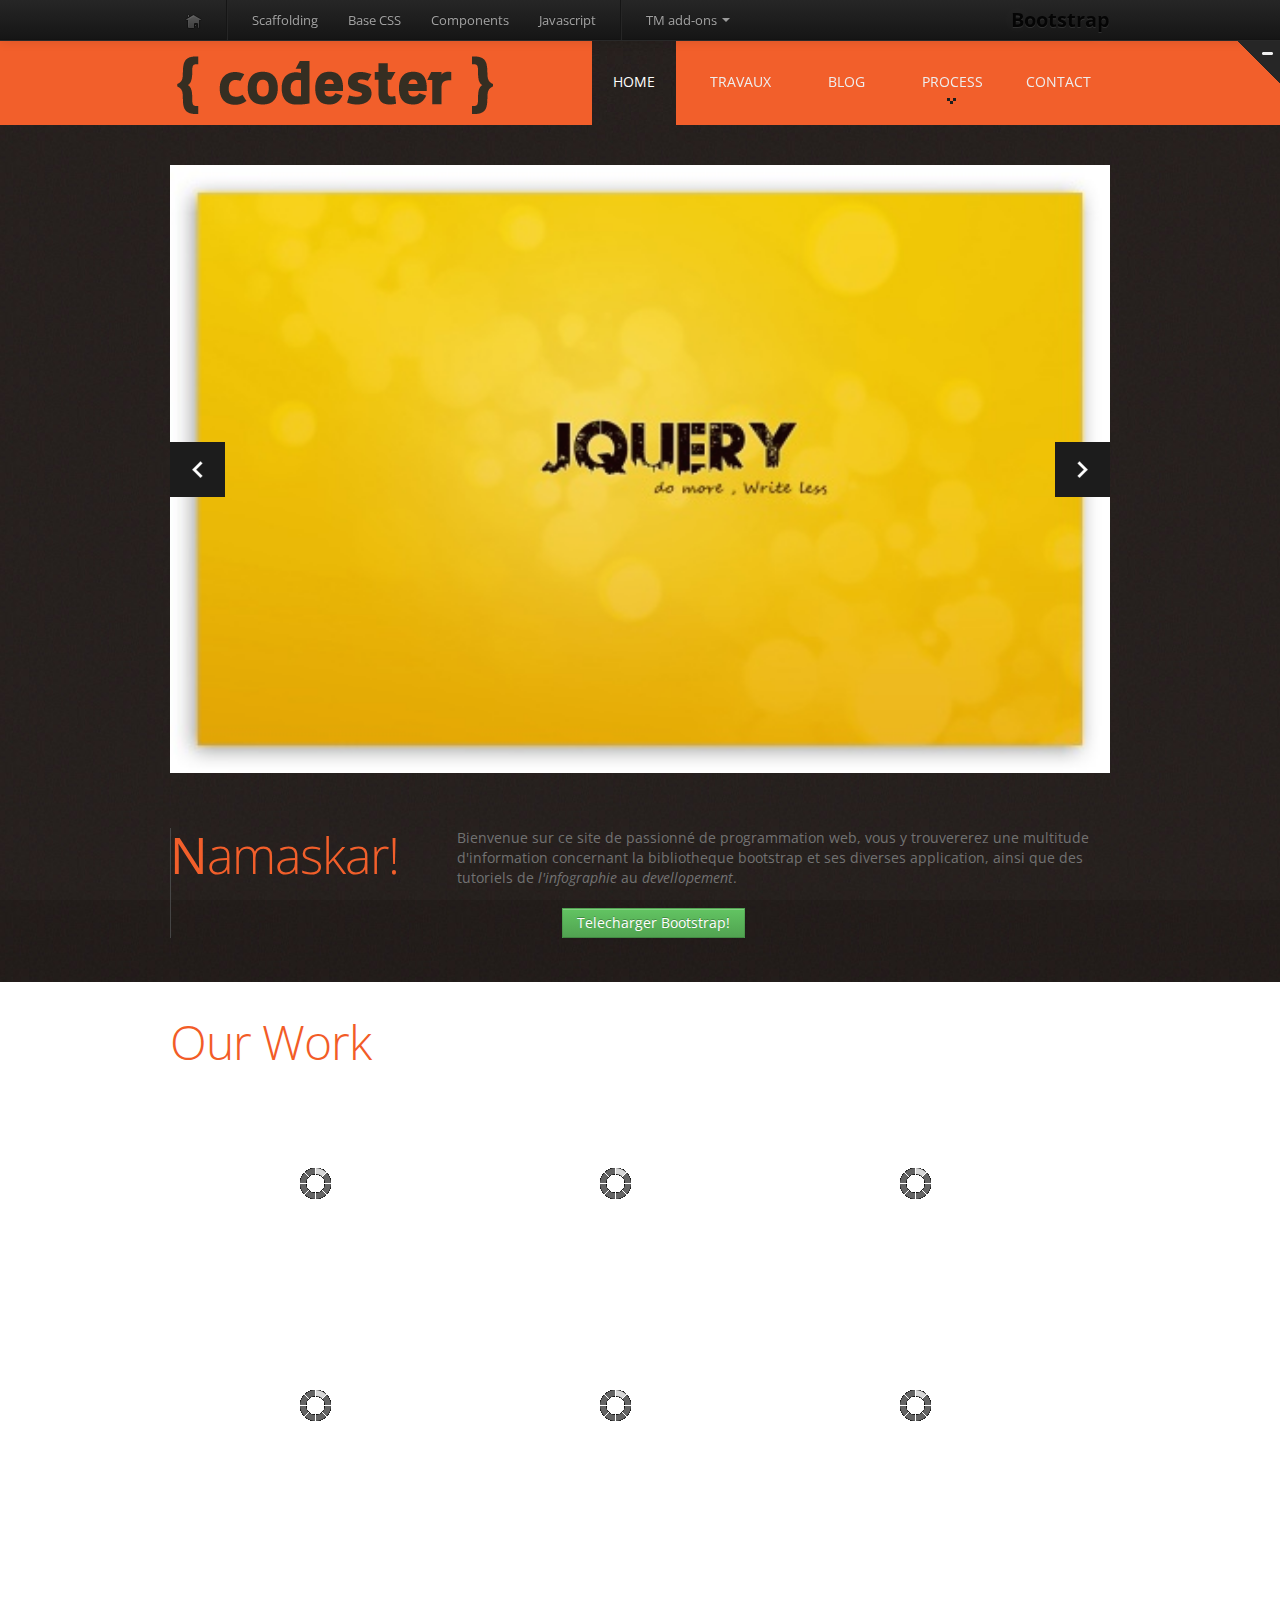
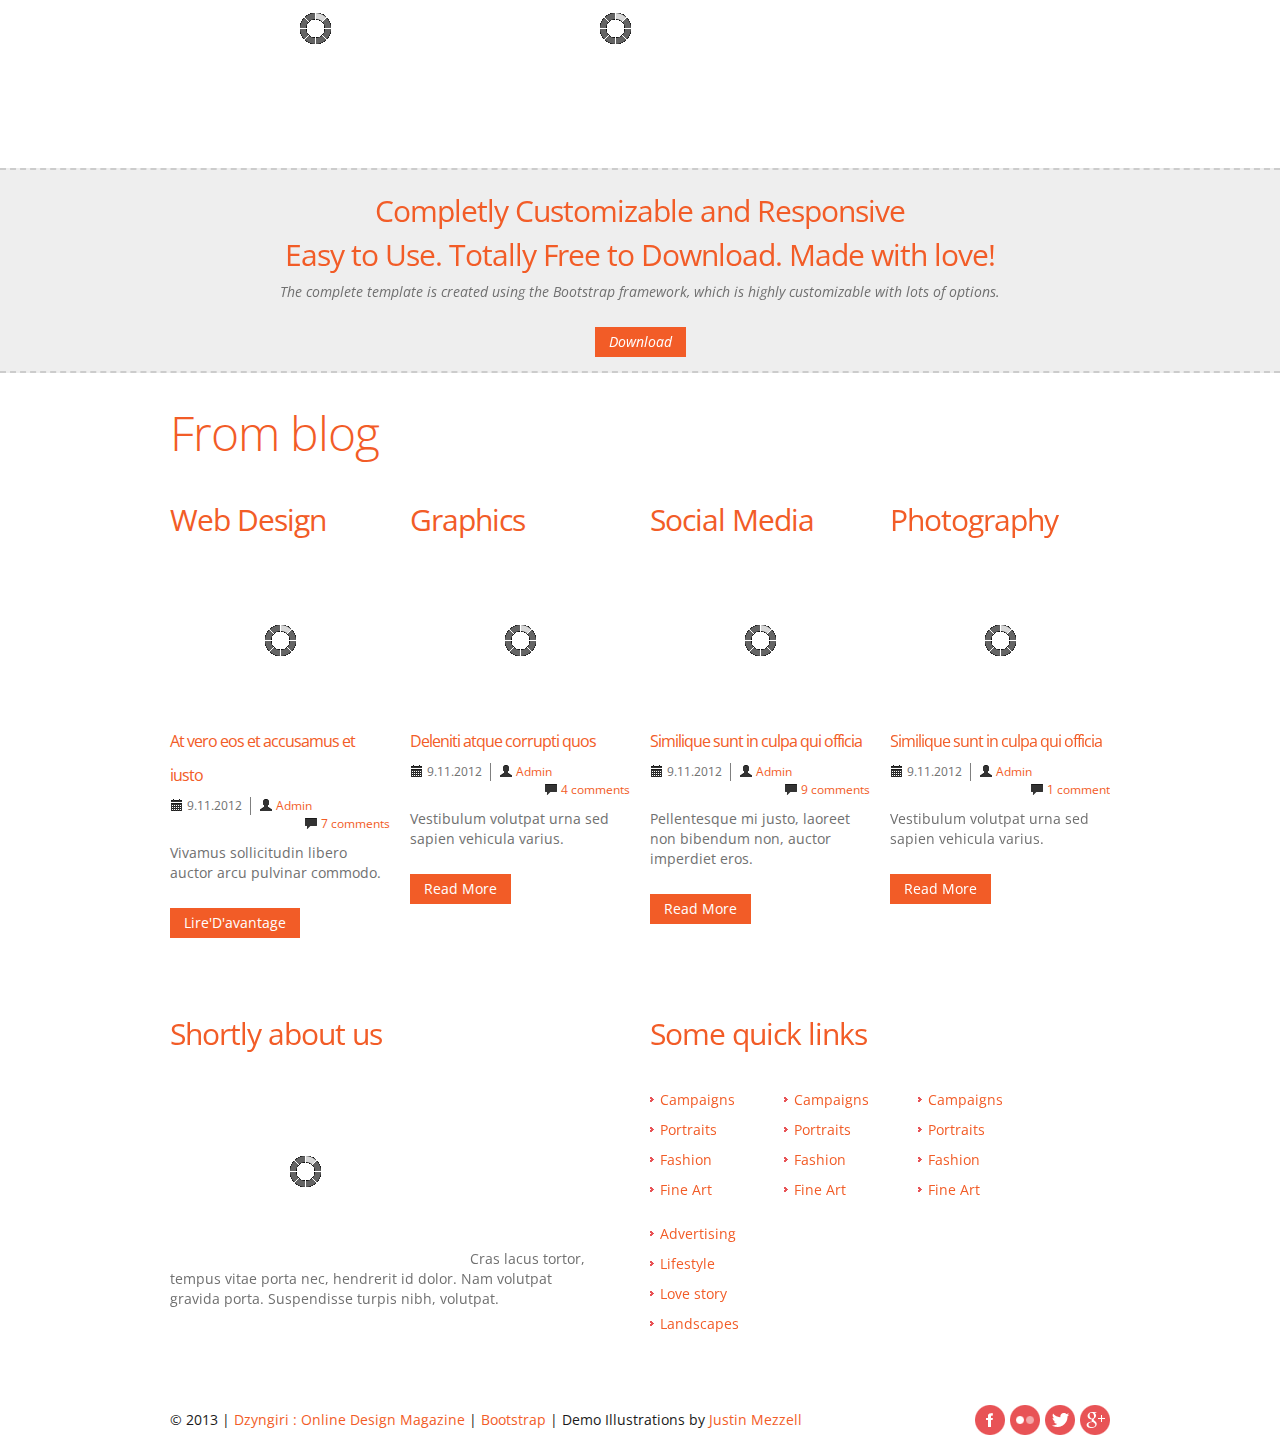
==== codester/index.html @ 12053d6e "maj du soir" ====
<!DOCTYPE html>
<html lang="en">
	<head>
	<title>Codester | Home</title>
	<meta charset="utf-8">
	<link rel="icon" href="http://dzyngiri.com/favicon.png" type="image/x-icon">
    <link rel="shortcut icon" href="http://dzyngiri.com/favicon.png" type="image/x-icon" />
    <meta name="description" content="Codester is a free responsive Bootstrap template by Dzyngiri">
    <meta name="keywords" content="free, template, bootstrap, responsive">
    <meta name="author" content="Inbetwin Networks">  
	<link rel="stylesheet" href="css/bootstrap.css" type="text/css" media="screen">
	<link rel="stylesheet" href="css/responsive.css" type="text/css" media="screen">
	<link rel="stylesheet" href="css/style.css" type="text/css" media="screen">
	<link rel="stylesheet" href="css/touchTouch.css" type="text/css" media="screen">
	<link rel="stylesheet" href="css/kwicks-slider.css" type="text/css" media="screen">
	<link href='http://fonts.googleapis.com/css?family=Open+Sans:400,300' rel='stylesheet' type='text/css'>
	<script type="text/javascript" src="js/jquery.js"></script>
    <script type="text/javascript" src="js/superfish.js"></script>
	<script type="text/javascript" src="js/jquery.flexslider-min.js"></script>
	<script type="text/javascript" src="js/jquery.kwicks-1.5.1.js"></script>
	<script type="text/javascript" src="js/jquery.easing.1.3.js"></script>
	<script type="text/javascript" src="js/jquery.cookie.js"></script>    
	<script type="text/javascript" src="js/touchTouch.jquery.js"></script>
	<script type="text/javascript">if($(window).width()>1024){document.write("<"+"script src='js/jquery.preloader.js'></"+"script>");}	</script>

	<script>		
		 jQuery(window).load(function() {	
		 $x = $(window).width();		
	if($x > 1024)
	{			
	jQuery("#content .row").preloader();    }	
		 
     jQuery('.magnifier').touchTouch();			
    jQuery('.spinner').animate({'opacity':0},1000,'easeOutCubic',function (){jQuery(this).css('display','none')});	
  		  }); 
				
	</script>

	<!--[if lt IE 8]>
  		<div style='text-align:center'><a href="http://www.microsoft.com/windows/internet-explorer/default.aspx?ocid=ie6_countdown_bannercode"><img src="http://www.theie6countdown.com/img/upgrade.jpg"border="0"alt=""/></a></div>  
 	<![endif]-->
	<!--[if (gt IE 9)|!(IE)]><!-->
	<!--<![endif]-->
	<!--[if lt IE 9]>
    <script src="http://html5shim.googlecode.com/svn/trunk/html5.js"></script>
    <link rel="stylesheet" href="css/docs.css" type="text/css" media="screen">
    <link rel="stylesheet" href="css/ie.css" type="text/css" media="screen">
    <link href='http://fonts.googleapis.com/css?family=Open+Sans:300' rel='stylesheet' type='text/css'>
    <link href='http://fonts.googleapis.com/css?family=Open+Sans:400' rel='stylesheet' type='text/css'>
  <![endif]-->
  
  <!--Google analytics code-->	  
	  <script type="text/javascript">
           var _gaq = _gaq || [];
          _gaq.push(['_setAccount', 'UA-29231762-1']);
          _gaq.push(['_setDomainName', 'dzyngiri.com']);
          _gaq.push(['_trackPageview']);
        
          (function() {
            var ga = document.createElement('script'); ga.type = 'text/javascript'; ga.async = true;
            ga.src = ('https:' == document.location.protocol ? 'https://ssl' : 'http://www') + '.google-analytics.com/ga.js';
            var s = document.getElementsByTagName('script')[0]; s.parentNode.insertBefore(ga, s);
          })();
      </script>
</head>

	<body>
    <div class="spinner"></div> 
<!-- header start -->
<header>
      <div class="container clearfix">
    <div class="row">
          <div class="span12">
        <div class="navbar navbar_">
              <div class="container">
            <h1 class="brand brand_"><a href="index.html"><img alt="" src="img/logo.png"> </a></h1>
            <a class="btn btn-navbar btn-navbar_" data-toggle="collapse" data-target=".nav-collapse_">Menu <span class="icon-bar"></span> </a>
            <div class="nav-collapse nav-collapse_  collapse">
                  <ul class="nav sf-menu">
                <li class="active"><a href="index.html">Home</a></li>
                <li><a href="work.html">Travaux</a></li>
                <li><a href="blog.html">Blog</a></li>
                <li class="sub-menu"><a href="process.html">Process</a>
                      <ul>
                    <li><a href="#">Process 01</a></li>
                    <li><a href="#">Process 02</a></li>
                    <li><a href="#">Process 03</a></li>
                  </ul>
                    </li>
                <li><a href="contact.html">Contact</a></li>
              </ul>
                </div>
          </div>
            </div>
      </div>
        </div>
  </div>
    </header>
<div class="bg-content">
      <div class="container">
    <div class="row">
          <div class="span12"> 
        <!-- slider -->
        <div class="flexslider">
              <ul class="slides">
            <li> <img src="img/jquery.jpg" alt="" > </li>
            <li> <img src="img/parrot.jpg" alt="" > </li>
            <li> <img src="img/bootstrap.png" alt="" > </li>
            <li> <img src="img/kali.jpg" alt="" > </li>
            <li> <img src="img/jQuery2.jpg" alt="" > </li>
          </ul>
            </div>
        <span id="responsiveFlag"></span>
        <div class="block-slogan">
              <h2>Namaskar!</h2>
              <nav>
            <p>Bienvenue sur ce site de passionné de programmation web, vous y trouvererez une multitude d'information concernant la bibliotheque bootstrap et ses diverses application, ainsi que des tutoriels de <i>l'infographie </i>au <i>devellopement</i>.</p>
            <p style="text-align:center; padding-top:20px;"><a href="http://getbootstrap.com/getting-started/#download" class="btn btn-success">Telecharger Bootstrap!</a></p>

          </div>
            </div>
      </div>
        </div>
  </div>
      
      <!-- content -->
      
      <div id="content" class="content-extra"><div class="ic"></div>
    <div class="row-1">
        <div class="container">
    		<div class="row">
        <article class="span12">
        <h4>Our Work</h4>
         </article>
        <div class="clear"></div>
         <ul class="portfolio clearfix">
                <li class="box"><a href="img/image-blank.png" class="magnifier" ><img alt="" src="img/work/1.jpg"></a></li>
                <li class="box"><a href="img/image-blank.png" class="magnifier" ><img alt="" src="img/work/2.jpg"></a></li>
                <li class="box"><a href="img/image-blank.png" class="magnifier" ><img alt="" src="img/work/3.jpg"></a></li>
                <li class="box"><a href="img/image-blank.png" class="magnifier" ><img alt="" src="img/work/4.jpg"></a></li>
                <li class="box"><a href="img/image-blank.png" class="magnifier" ><img alt="" src="img/work/5.jpg"></a></li>
                <li class="box"><a href="img/image-blank.png" class="magnifier" ><img alt="" src="img/work/6.jpg"></a></li>
                <li class="box"><a href="img/image-blank.png" class="magnifier" ><img alt="" src="img/work/7.jpg"></a></li>
                <li class="box"><a href="img/image-blank.png" class="magnifier" ><img alt="" src="img/work/8.jpg"></a></li>
         </ul>
            </div>
     	</div>
    </div>
    <div class="row-2">
        <div class="container">
        	<h3>Completly Customizable and Responsive</h3>
            <h3>Easy to Use. Totally Free to Download. Made with love!</h3>
            <p>The complete template is created using the Bootstrap framework, which is highly customizable with lots of options.</p>
            <a href="#" class="btn btn-1">Download</a>
      </div>
        </div>
    <div class="row-1">
        <div class="container">
        <div class="row">
        <article class="span12">
        <h4>From blog</h4>
         </article>
              <ul class="thumbnails thumbnails-1">
            <li class="span3">
                  <div class="thumbnail thumbnail-1">
                <h3>Web Design</h3>
                <img  src="img/blog-featured-01.jpg" alt="">
                <section> 
                		<a href="#"><h3>At vero eos et accusamus et iusto </h3></a>
                	    <div class="meta">
                            <time datetime="2012-11-09" class="date-1"><i class="icon-calendar"></i> 9.11.2012</time>
                            <div class="name-author"><i class="icon-user"></i> <a href="#">Admin</a></div>
                            <a href="#" class="comments"><i class="icon-comment"></i> 7 comments</a>
                        </div> 
                        <div class="clear"></div>
                      <p>Vivamus sollicitudin libero auctor arcu pulvinar commodo.</p>
                      <a href="#" class="btn btn-1">Lire'D'avantage</a> </section>
              </div>
                </li>
            <li class="span3">
                  <div class="thumbnail thumbnail-1">
                <h3>Graphics</h3>
                <img  src="img/blog-featured-02.jpg" alt="">
                <section> 
                	  <a href="#"><h3>Deleniti atque corrupti quos</h3></a>
                        <div class="meta">
                            <time datetime="2012-11-09" class="date-1"><i class="icon-calendar"></i> 9.11.2012</time>
                            <div class="name-author"><i class="icon-user"></i> <a href="#">Admin</a></div>
                            <a href="#" class="comments"><i class="icon-comment"></i> 4 comments</a>
                        </div>
                        <div class="clear"></div>            
                      <p>Vestibulum volutpat urna sed sapien vehicula varius.</p>
                      <a href="#" class="btn btn-1">Read More</a> </section>
              </div>
                </li>
            <li class="span3">
                  <div class="thumbnail thumbnail-1">
                <h3>Social Media</h3>
                <img  src="img/blog-featured-03.jpg" alt="">
                <section>
                	  <a href="#"><h3>Similique sunt in culpa qui officia</h3></a>
                        <div class="meta">
                            <time datetime="2012-11-09" class="date-1"><i class="icon-calendar"></i> 9.11.2012</time>
                            <div class="name-author"><i class="icon-user"></i> <a href="#">Admin</a></div>
                            <a href="#" class="comments"><i class="icon-comment"></i> 9 comments</a>
                        </div>
                        <div class="clear"></div>   
                      <p>Pellentesque mi justo, laoreet non bibendum non, auctor imperdiet eros.</p>
                      <a href="#" class="btn btn-1">Read More</a> </section>
              </div>
                </li>
            <li class="span3">
                  <div class="thumbnail thumbnail-1">
                <h3 class="title-1 extra">Photography</h3>
                <img  src="img/blog-featured-04.jpg" alt="">
                <section> <a href="#"><h3>Similique sunt in culpa qui officia</h3></a>
                		<div class="meta">
                            <time datetime="2012-11-09" class="date-1"><i class="icon-calendar"></i> 9.11.2012</time>
                            <div class="name-author"><i class="icon-user"></i> <a href="#">Admin</a></div>
                            <a href="#" class="comments"><i class="icon-comment"></i> 1 comment</a>
                        </div> 
                        <div class="clear"></div>   
                      <p>Vestibulum volutpat urna sed sapien vehicula varius.</p>
                      <a href="#" class="btn btn-1">Read More</a> </section>
              </div>
                </li>
          </ul>
            </div>
      </div>
        </div>
    
    <div class="container">
          <div class="row">
        <article class="span6">
              <h3>Shortly about us</h3>
              <div class="wrapper">
            <figure class="img-indent"><img src="img/15.jpg " alt="" /></figure>
            <div class="inner-1 overflow extra">
                  <div class="txt-1">Mauris scelerisque odio quis leo viverra ac porttitor sem blandit. Sed tincidunt mattis varius. Nunc sodales ipsum nisl, eget lacinia nibh.</div>
                  Cras lacus tortor, tempus vitae porta nec, hendrerit id dolor. Nam volutpat gravida porta. Suspendisse turpis nibh, volutpat. 
                </div>
          </div>
            </article>
        <article class="span6">
              <h3>Some quick links</h3>
                <div class="wrapper">
                    <ul class="list list-pad">
                          <li><a href="#">Campaigns</a></li>
                          <li><a href="#">Portraits</a></li>
                          <li><a href="#">Fashion</a></li>
                          <li><a href="#">Fine Art</a></li>
                        </ul>
                    <ul class="list list-pad">
                          <li><a href="#">Campaigns</a></li>
                          <li><a href="#">Portraits</a></li>
                          <li><a href="#">Fashion</a></li>
                          <li><a href="#">Fine Art</a></li>
                        </ul>
                    <ul class="list list-pad">
                          <li><a href="#">Campaigns</a></li>
                          <li><a href="#">Portraits</a></li>
                          <li><a href="#">Fashion</a></li>
                          <li><a href="#">Fine Art</a></li>
                        </ul>
                    <ul class="list">
                          <li><a href="#">Advertising</a></li>
                          <li><a href="#">Lifestyle</a></li>
                          <li><a href="#">Love story</a></li>
                          <li><a href="#">Landscapes</a></li>
                    </ul>
                </div>
            </article>
      </div>
        </div>
  </div>
    </div>

<!-- footer -->
<footer>
      <div class="container clearfix">
    <ul class="list-social pull-right">
          <li><a class="icon-1" href="#"></a></li>
          <li><a class="icon-2" href="#"></a></li>
          <li><a class="icon-3" href="#"></a></li>
          <li><a class="icon-4" href="#"></a></li>
        </ul>
    <div class="privacy pull-left">&copy; 2013 | <a href="http://www.dzyngiri.com">Dzyngiri : Online Design Magazine</a> | <a href="http://twitter.github.com/bootstrap/" target="_blank">Bootstrap</a> | Demo Illustrations by <a href="http://justinmezzell.com" target="_blank">Justin Mezzell</a></div>
  </div>
    </footer>
<script type="text/javascript" src="js/bootstrap.js"></script>
</body>
</html>
---- codester/css/responsive.css ----
/*!
 * Bootstrap Responsive v2.1.1
 *
 * Copyright 2012 Twitter, Inc
 * Licensed under the Apache License v2.0
 * http://www.apache.org/licenses/LICENSE-2.0
 *
 * Designed and built with all the love in the world @twitter by @mdo and @fat.
 */
.clearfix {
  *zoom: 1;
}
.clearfix:before,
.clearfix:after {
  display: table;
  content: "";
  line-height: 0;
}
.clearfix:after {
  clear: both;
}
.hide-text {
  font: 0/0 a;
  color: transparent;
  text-shadow: none;
  background-color: transparent;
  border: 0;
}
.input-block-level {
  display: block;
  width: 100%;
  min-height: 30px;
  -webkit-box-sizing: border-box;
  -moz-box-sizing: border-box;
  box-sizing: border-box;
}
.hidden {
  display: none;
  visibility: hidden;
}
.visible-phone {
  display: none !important;
}
.visible-tablet {
  display: none !important;
}
.hidden-desktop {
  display: none !important;
}
.visible-desktop {
  display: inherit !important;
}
@media (min-width: 768px) and (max-width: 979px) {
  .hidden-desktop {
    display: inherit !important;
  }
  .visible-desktop {
    display: none !important ;
  }
  .visible-tablet {
    display: inherit !important;
  }
  .hidden-tablet {
    display: none !important;
  }
}
@media (max-width: 767px) {
  .hidden-desktop {
    display: inherit !important;
  }
  .visible-desktop {
    display: none !important;
  }
  .visible-phone {
    display: inherit !important;
  }
  .hidden-phone {
    display: none !important;
  }
}
@media (min-width: 1300px) {
  .row {
    margin-left: -30px;
    *zoom: 1;
  }
  .row:before,
  .row:after {
    display: table;
    content: "";
    line-height: 0;
  }
  .row:after {
    clear: both;
  }
  [class*="span"] {
    float: left;
    min-height: 1px;
    margin-left: 30px;
  }
  .container,
  .navbar-static-top .container,
  .navbar-fixed-top .container,
  .navbar-fixed-bottom .container {
    width: 1170px;
  }
  .span12 {
    width: 1170px;
  }
  .span11 {
    width: 1070px;
  }
  .span10 {
    width: 970px;
  }
  .span9 {
    width: 870px;
  }
  .span8 {
    width: 770px;
  }
  .span7 {
    width: 670px;
  }
  .span6 {
    width: 570px;
  }
  .span5 {
    width: 470px;
  }
  .span4 {
    width: 370px;
  }
  .span3 {
    width: 270px;
  }
  .span2 {
    width: 170px;
  }
  .span1 {
    width: 70px;
  }
  .offset12 {
    margin-left: 1230px;
  }
  .offset11 {
    margin-left: 1130px;
  }
  .offset10 {
    margin-left: 1030px;
  }
  .offset9 {
    margin-left: 930px;
  }
  .offset8 {
    margin-left: 830px;
  }
  .offset7 {
    margin-left: 730px;
  }
  .offset6 {
    margin-left: 630px;
  }
  .offset5 {
    margin-left: 530px;
  }
  .offset4 {
    margin-left: 430px;
  }
  .offset3 {
    margin-left: 330px;
  }
  .offset2 {
    margin-left: 230px;
  }
  .offset1 {
    margin-left: 130px;
  }
  .row-fluid {
    width: 100%;
    *zoom: 1;
  }
  .row-fluid:before,
  .row-fluid:after {
    display: table;
    content: "";
    line-height: 0;
  }
  .row-fluid:after {
    clear: both;
  }
  .row-fluid [class*="span"] {
    display: block;
    width: 100%;
    min-height: 30px;
    -webkit-box-sizing: border-box;
    -moz-box-sizing: border-box;
    box-sizing: border-box;
    float: left;
    margin-left: 2.564102564102564%;
    *margin-left: 2.5109110747408616%;
  }
  .row-fluid [class*="span"]:first-child {
    margin-left: 0;
  }
  .row-fluid .span12 {
    width: 100%;
    *width: 99.94680851063829%;
  }
  .row-fluid .span11 {
    width: 91.45299145299145%;
    *width: 91.39979996362974%;
  }
  .row-fluid .span10 {
    width: 82.90598290598291%;
    *width: 82.8527914166212%;
  }
  .row-fluid .span9 {
    width: 74.35897435897436%;
    *width: 74.30578286961265%;
  }
  .row-fluid .span8 {
    width: 65.81196581196582%;
    *width: 65.75877432260411%;
  }
  .row-fluid .span7 {
    width: 57.26495726495726%;
    *width: 57.21176577559556%;
  }
  .row-fluid .span6 {
    width: 48.717948717948715%;
    *width: 48.664757228587014%;
  }
  .row-fluid .span5 {
    width: 40.17094017094017%;
    *width: 40.11774868157847%;
  }
  .row-fluid .span4 {
    width: 31.623931623931625%;
    *width: 31.570740134569924%;
  }
  .row-fluid .span3 {
    width: 23.076923076923076%;
    *width: 23.023731587561375%;
  }
  .row-fluid .span2 {
    width: 14.52991452991453%;
    *width: 14.476723040552828%;
  }
  .row-fluid .span1 {
    width: 5.982905982905983%;
    *width: 5.929714493544281%;
  }
  .row-fluid .offset12 {
    margin-left: 105.12820512820512%;
    *margin-left: 105.02182214948171%;
  }
  .row-fluid .offset12:first-child {
    margin-left: 102.56410256410257%;
    *margin-left: 102.45771958537915%;
  }
  .row-fluid .offset11 {
    margin-left: 96.58119658119658%;
    *margin-left: 96.47481360247316%;
  }
  .row-fluid .offset11:first-child {
    margin-left: 94.01709401709402%;
    *margin-left: 93.91071103837061%;
  }
  .row-fluid .offset10 {
    margin-left: 88.03418803418803%;
    *margin-left: 87.92780505546462%;
  }
  .row-fluid .offset10:first-child {
    margin-left: 85.47008547008548%;
    *margin-left: 85.36370249136206%;
  }
  .row-fluid .offset9 {
    margin-left: 79.48717948717949%;
    *margin-left: 79.38079650845607%;
  }
  .row-fluid .offset9:first-child {
    margin-left: 76.92307692307693%;
    *margin-left: 76.81669394435351%;
  }
  .row-fluid .offset8 {
    margin-left: 70.94017094017094%;
    *margin-left: 70.83378796144752%;
  }
  .row-fluid .offset8:first-child {
    margin-left: 68.37606837606839%;
    *margin-left: 68.26968539734497%;
  }
  .row-fluid .offset7 {
    margin-left: 62.393162393162385%;
    *margin-left: 62.28677941443899%;
  }
  .row-fluid .offset7:first-child {
    margin-left: 59.82905982905982%;
    *margin-left: 59.72267685033642%;
  }
  .row-fluid .offset6 {
    margin-left: 53.84615384615384%;
    *margin-left: 53.739770867430444%;
  }
  .row-fluid .offset6:first-child {
    margin-left: 51.28205128205128%;
    *margin-left: 51.175668303327875%;
  }
  .row-fluid .offset5 {
    margin-left: 45.299145299145294%;
    *margin-left: 45.1927623204219%;
  }
  .row-fluid .offset5:first-child {
    margin-left: 42.73504273504273%;
    *margin-left: 42.62865975631933%;
  }
  .row-fluid .offset4 {
    margin-left: 36.75213675213675%;
    *margin-left: 36.645753773413354%;
  }
  .row-fluid .offset4:first-child {
    margin-left: 34.18803418803419%;
    *margin-left: 34.081651209310785%;
  }
  .row-fluid .offset3 {
    margin-left: 28.205128205128204%;
    *margin-left: 28.0987452264048%;
  }
  .row-fluid .offset3:first-child {
    margin-left: 25.641025641025642%;
    *margin-left: 25.53464266230224%;
  }
  .row-fluid .offset2 {
    margin-left: 19.65811965811966%;
    *margin-left: 19.551736679396256%;
  }
  .row-fluid .offset2:first-child {
    margin-left: 17.094017094017093%;
    *margin-left: 16.98763411529369%;
  }
  .row-fluid .offset1 {
    margin-left: 11.11111111111111%;
    *margin-left: 11.004728132387708%;
  }
  .row-fluid .offset1:first-child {
    margin-left: 8.547008547008546%;
    *margin-left: 8.440625568285142%;
  }
  input,
  textarea,
  .uneditable-input {
    margin-left: 0;
  }
  .controls-row [class*="span"] + [class*="span"] {
    margin-left: 30px;
  }
  input.span12, textarea.span12, .uneditable-input.span12 {
    width: 1156px;
  }
  input.span11, textarea.span11, .uneditable-input.span11 {
    width: 1056px;
  }
  input.span10, textarea.span10, .uneditable-input.span10 {
    width: 956px;
  }
  input.span9, textarea.span9, .uneditable-input.span9 {
    width: 856px;
  }
  input.span8, textarea.span8, .uneditable-input.span8 {
    width: 756px;
  }
  input.span7, textarea.span7, .uneditable-input.span7 {
    width: 656px;
  }
  input.span6, textarea.span6, .uneditable-input.span6 {
    width: 556px;
  }
  input.span5, textarea.span5, .uneditable-input.span5 {
    width: 456px;
  }
  input.span4, textarea.span4, .uneditable-input.span4 {
    width: 356px;
  }
  input.span3, textarea.span3, .uneditable-input.span3 {
    width: 256px;
  }
  input.span2, textarea.span2, .uneditable-input.span2 {
    width: 156px;
  }
  input.span1, textarea.span1, .uneditable-input.span1 {
    width: 56px;
  }
  .thumbnails {
    margin-left: -30px;
  }
  .thumbnails > li {
    margin-left: 30px;
  }
  .row-fluid .thumbnails {
    margin-left: 0;
  }
}
@media (min-width: 768px) and (max-width: 979px) {
  .row {
    margin-left: -20px;
    *zoom: 1;
  }
  .row:before,
  .row:after {
    display: table;
    content: "";
    line-height: 0;
  }
  .row:after {
    clear: both;
  }
  [class*="span"] {
    float: left;
    min-height: 1px;
    margin-left: 20px;
  }
  .container,
  .navbar-static-top .container,
  .navbar-fixed-top .container,
  .navbar-fixed-bottom .container {
    width: 724px;
  }
  .span12 {
    width: 724px;
  }
  .span11 {
    width: 662px;
  }
  .span10 {
    width: 600px;
  }
  .span9 {
    width: 538px;
  }
  .span8 {
    width: 476px;
  }
  .span7 {
    width: 414px;
  }
  .span6 {
    width: 352px;
  }
  .span5 {
    width: 290px;
  }
  .span4 {
    width: 228px;
  }
  .span3 {
    width: 166px;
  }
  .span2 {
    width: 104px;
  }
  .span1 {
    width: 42px;
  }
  .offset12 {
    margin-left: 764px;
  }
  .offset11 {
    margin-left: 702px;
  }
  .offset10 {
    margin-left: 640px;
  }
  .offset9 {
    margin-left: 578px;
  }
  .offset8 {
    margin-left: 516px;
  }
  .offset7 {
    margin-left: 454px;
  }
  .offset6 {
    margin-left: 392px;
  }
  .offset5 {
    margin-left: 330px;
  }
  .offset4 {
    margin-left: 268px;
  }
  .offset3 {
    margin-left: 206px;
  }
  .offset2 {
    margin-left: 144px;
  }
  .offset1 {
    margin-left: 82px;
  }
  .row-fluid {
    width: 100%;
    *zoom: 1;
  }
  .row-fluid:before,
  .row-fluid:after {
    display: table;
    content: "";
    line-height: 0;
  }
  .row-fluid:after {
    clear: both;
  }
  .row-fluid [class*="span"] {
    display: block;
    width: 100%;
    min-height: 30px;
    -webkit-box-sizing: border-box;
    -moz-box-sizing: border-box;
    box-sizing: border-box;
    float: left;
    margin-left: 2.7624309392265194%;
    *margin-left: 2.709239449864817%;
  }
  .row-fluid [class*="span"]:first-child {
    margin-left: 0;
  }
  .row-fluid .span12 {
    width: 100%;
    *width: 99.94680851063829%;
  }
  .row-fluid .span11 {
    width: 91.43646408839778%;
    *width: 91.38327259903607%;
  }
  .row-fluid .span10 {
    width: 82.87292817679558%;
    *width: 82.81973668743387%;
  }
  .row-fluid .span9 {
    width: 74.30939226519336%;
    *width: 74.25620077583166%;
  }
  .row-fluid .span8 {
    width: 65.74585635359116%;
    *width: 65.69266486422945%;
  }
  .row-fluid .span7 {
    width: 57.18232044198895%;
    *width: 57.12912895262725%;
  }
  .row-fluid .span6 {
    width: 48.61878453038674%;
    *width: 48.56559304102504%;
  }
  .row-fluid .span5 {
    width: 40.05524861878453%;
    *width: 40.00205712942283%;
  }
  .row-fluid .span4 {
    width: 31.491712707182323%;
    *width: 31.43852121782062%;
  }
  .row-fluid .span3 {
    width: 22.92817679558011%;
    *width: 22.87498530621841%;
  }
  .row-fluid .span2 {
    width: 14.3646408839779%;
    *width: 14.311449394616199%;
  }
  .row-fluid .span1 {
    width: 5.801104972375691%;
    *width: 5.747913483013988%;
  }
  .row-fluid .offset12 {
    margin-left: 105.52486187845304%;
    *margin-left: 105.41847889972962%;
  }
  .row-fluid .offset12:first-child {
    margin-left: 102.76243093922652%;
    *margin-left: 102.6560479605031%;
  }
  .row-fluid .offset11 {
    margin-left: 96.96132596685082%;
    *margin-left: 96.8549429881274%;
  }
  .row-fluid .offset11:first-child {
    margin-left: 94.1988950276243%;
    *margin-left: 94.09251204890088%;
  }
  .row-fluid .offset10 {
    margin-left: 88.39779005524862%;
    *margin-left: 88.2914070765252%;
  }
  .row-fluid .offset10:first-child {
    margin-left: 85.6353591160221%;
    *margin-left: 85.52897613729868%;
  }
  .row-fluid .offset9 {
    margin-left: 79.8342541436464%;
    *margin-left: 79.72787116492299%;
  }
  .row-fluid .offset9:first-child {
    margin-left: 77.07182320441988%;
    *margin-left: 76.96544022569647%;
  }
  .row-fluid .offset8 {
    margin-left: 71.2707182320442%;
    *margin-left: 71.16433525332078%;
  }
  .row-fluid .offset8:first-child {
    margin-left: 68.50828729281768%;
    *margin-left: 68.40190431409426%;
  }
  .row-fluid .offset7 {
    margin-left: 62.70718232044199%;
    *margin-left: 62.600799341718584%;
  }
  .row-fluid .offset7:first-child {
    margin-left: 59.94475138121547%;
    *margin-left: 59.838368402492065%;
  }
  .row-fluid .offset6 {
    margin-left: 54.14364640883978%;
    *margin-left: 54.037263430116376%;
  }
  .row-fluid .offset6:first-child {
    margin-left: 51.38121546961326%;
    *margin-left: 51.27483249088986%;
  }
  .row-fluid .offset5 {
    margin-left: 45.58011049723757%;
    *margin-left: 45.47372751851417%;
  }
  .row-fluid .offset5:first-child {
    margin-left: 42.81767955801105%;
    *margin-left: 42.71129657928765%;
  }
  .row-fluid .offset4 {
    margin-left: 37.01657458563536%;
    *margin-left: 36.91019160691196%;
  }
  .row-fluid .offset4:first-child {
    margin-left: 34.25414364640884%;
    *margin-left: 34.14776066768544%;
  }
  .row-fluid .offset3 {
    margin-left: 28.45303867403315%;
    *margin-left: 28.346655695309746%;
  }
  .row-fluid .offset3:first-child {
    margin-left: 25.69060773480663%;
    *margin-left: 25.584224756083227%;
  }
  .row-fluid .offset2 {
    margin-left: 19.88950276243094%;
    *margin-left: 19.783119783707537%;
  }
  .row-fluid .offset2:first-child {
    margin-left: 17.12707182320442%;
    *margin-left: 17.02068884448102%;
  }
  .row-fluid .offset1 {
    margin-left: 11.32596685082873%;
    *margin-left: 11.219583872105325%;
  }
  .row-fluid .offset1:first-child {
    margin-left: 8.56353591160221%;
    *margin-left: 8.457152932878806%;
  }
  input,
  textarea,
  .uneditable-input {
    margin-left: 0;
  }
  .controls-row [class*="span"] + [class*="span"] {
    margin-left: 20px;
  }
  input.span12, textarea.span12, .uneditable-input.span12 {
    width: 710px;
  }
  input.span11, textarea.span11, .uneditable-input.span11 {
    width: 648px;
  }
  input.span10, textarea.span10, .uneditable-input.span10 {
    width: 586px;
  }
  input.span9, textarea.span9, .uneditable-input.span9 {
    width: 524px;
  }
  input.span8, textarea.span8, .uneditable-input.span8 {
    width: 462px;
  }
  input.span7, textarea.span7, .uneditable-input.span7 {
    width: 400px;
  }
  input.span6, textarea.span6, .uneditable-input.span6 {
    width: 338px;
  }
  input.span5, textarea.span5, .uneditable-input.span5 {
    width: 276px;
  }
  input.span4, textarea.span4, .uneditable-input.span4 {
    width: 214px;
  }
  input.span3, textarea.span3, .uneditable-input.span3 {
    width: 152px;
  }
  input.span2, textarea.span2, .uneditable-input.span2 {
    width: 90px;
  }
  input.span1, textarea.span1, .uneditable-input.span1 {
    width: 28px;
  }
}
@media (max-width: 767px) {
  body {
    padding-left: 20px;
    padding-right: 20px;
  }
  .navbar-fixed-top,
  .navbar-fixed-bottom,
  .navbar-static-top {
    margin-left: -20px;
    margin-right: -20px;
  }
  .container-fluid {
    padding: 0;
  }
  .dl-horizontal dt {
    float: none;
    clear: none;
    width: auto;
    text-align: left;
  }
  .dl-horizontal dd {
    margin-left: 0;
  }
  .container {
    width: auto;
  }
  .row-fluid {
    width: 100%;
  }
  .row,
  .thumbnails {
    margin-left: 0;
  }
  .thumbnails > li {
    float: none;
    margin-left: 0;
  }
  [class*="span"],
  .row-fluid [class*="span"] {
    float: none;
    display: block;
    width: 100%;
    margin-left: 0;
    -webkit-box-sizing: border-box;
    -moz-box-sizing: border-box;
    box-sizing: border-box;
  }
  .span12,
  .row-fluid .span12 {
    width: 100%;
    -webkit-box-sizing: border-box;
    -moz-box-sizing: border-box;
    box-sizing: border-box;
  }
  .input-large,
  .input-xlarge,
  .input-xxlarge,
  input[class*="span"],
  select[class*="span"],
  textarea[class*="span"],
  .uneditable-input {
    display: block;
    width: 100%;
    min-height: 30px;
    -webkit-box-sizing: border-box;
    -moz-box-sizing: border-box;
    box-sizing: border-box;
  }
  .input-prepend input,
  .input-append input,
  .input-prepend input[class*="span"],
  .input-append input[class*="span"] {
    display: inline-block;
    width: auto;
  }
  .controls-row [class*="span"] + [class*="span"] {
    margin-left: 0;
  }
  .modal {
    position: fixed;
    top: 20px;
    left: 20px;
    right: 20px;
    width: auto;
    margin: 0;
  }
  .modal.fade.in {
    top: auto;
  }
}
@media (max-width: 480px) {
  .nav-collapse {
    -webkit-transform: translate3d(0, 0, 0);
  }
  .page-header h1 small {
    display: block;
    line-height: 20px;
  }
  input[type="checkbox"],
  input[type="radio"] {
    border: 1px solid #ccc;
  }
  .form-horizontal .control-label {
    float: none;
    width: auto;
    padding-top: 0;
    text-align: left;
  }
  .form-horizontal .controls {
    margin-left: 0;
  }
  .form-horizontal .control-list {
    padding-top: 0;
  }
  .form-horizontal .form-actions {
    padding-left: 10px;
    padding-right: 10px;
  }
  .modal {
    top: 10px;
    left: 10px;
    right: 10px;
  }
  .modal-header .close {
    padding: 10px;
    margin: -10px;
  }
  .carousel-caption {
    position: static;
  }
}
@media (max-width: 979px) {
  body {
    padding-top: 0;
  }
  .navbar-fixed-top,
  .navbar-fixed-bottom {
    position: static;
  }
  .navbar-fixed-top {
    margin-bottom: 20px;
  }
  .navbar-fixed-bottom {
    margin-top: 20px;
  }
  .navbar-fixed-top .navbar-inner,
  .navbar-fixed-bottom .navbar-inner {
    padding: 5px;
  }
  .navbar .container {
    width: auto;
    padding: 0;
  }
  .navbar .brand {
    padding-left: 10px;
    padding-right: 10px;
    margin: 0 0 0 -5px;
  }
  .nav-collapse {
    clear: both;
  }
  .nav-collapse .nav {
    float: none;
    margin: 0 0 10px;
  }
  .nav-collapse .nav > li {
    float: none;
  }
  .nav-collapse .nav > li > a {
    margin-bottom: 2px;
  }
  .nav-collapse .nav > .divider-vertical {
    display: none;
  }
  .nav-collapse .nav .nav-header {
    color: #777777;
    text-shadow: none;
  }
  .nav-collapse .nav > li > a,
  .nav-collapse .dropdown-menu a {
    padding: 9px 15px;
    font-weight: bold;
    color: #777777;
    -webkit-border-radius: 3px;
    -moz-border-radius: 3px;
    border-radius: 3px;
  }
  .nav-collapse .btn {
    padding: 4px 10px 4px;
    font-weight: normal;
    -webkit-border-radius: 4px;
    -moz-border-radius: 4px;
    border-radius: 4px;
  }
  .nav-collapse .dropdown-menu li + li a {
    margin-bottom: 2px;
  }
  .nav-collapse .nav > li > a:hover,
  .nav-collapse .dropdown-menu a:hover {
    background-color: #f2f2f2;
  }
  .navbar-inverse .nav-collapse .nav > li > a:hover,
  .navbar-inverse .nav-collapse .dropdown-menu a:hover {
    background-color: #111111;
  }
  .nav-collapse.in .btn-group {
    margin-top: 5px;
    padding: 0;
  }
  .nav-collapse .dropdown-menu {
    position: static;
    top: auto;
    left: auto;
    float: none;
    display: block;
    max-width: none;
    margin: 0 15px;
    padding: 0;
    background-color: transparent;
    border: none;
    -webkit-border-radius: 0;
    -moz-border-radius: 0;
    border-radius: 0;
    -webkit-box-shadow: none;
    -moz-box-shadow: none;
    box-shadow: none;
  }
  .nav-collapse .dropdown-menu:before,
  .nav-collapse .dropdown-menu:after {
    display: none;
  }
  .nav-collapse .dropdown-menu .divider {
    display: none;
  }
  .nav-collapse .nav > li > .dropdown-menu:before,
  .nav-collapse .nav > li > .dropdown-menu:after {
    display: none;
  }
  .nav-collapse .navbar-form,
  .nav-collapse .navbar-search {
    float: none;
    padding: 10px 15px;
    margin: 10px 0;
    border-top: 1px solid #f2f2f2;
    border-bottom: 1px solid #f2f2f2;
    -webkit-box-shadow: inset 0 1px 0 rgba(255, 255, 255, 0.1), 0 1px 0 rgba(255, 255, 255, 0.1);
    -moz-box-shadow: inset 0 1px 0 rgba(255, 255, 255, 0.1), 0 1px 0 rgba(255, 255, 255, 0.1);
    box-shadow: inset 0 1px 0 rgba(255, 255, 255, 0.1), 0 1px 0 rgba(255, 255, 255, 0.1);
  }
  .navbar-inverse .nav-collapse .navbar-form,
  .navbar-inverse .nav-collapse .navbar-search {
    border-top-color: #111111;
    border-bottom-color: #111111;
  }
  .navbar .nav-collapse .nav.pull-right {
    float: none;
    margin-left: 0;
  }
  .nav-collapse,
  .nav-collapse.collapse {
    overflow: hidden;
    height: 0;
  }
  .navbar .btn-navbar {
    display: block;
  }
  .navbar-static .navbar-inner {
    padding-left: 10px;
    padding-right: 10px;
  }
}
@media (min-width: 980px) {
  .nav-collapse.collapse {
    height: auto !important;
    overflow: visible !important;
  }
}
---- codester/css/style.css ----
@import url(http://fonts.googleapis.com/css?family=Dorsa);
@charset "utf-8";
/* CSS Document */
a[href^="tel:"] {
  color: inherit;
  text-decoration: none;
}
.color-1 {
  color: #efedef;
}
.img-indent {
  margin: 0px 30px 0 0;
  float: left;
}
.img-indent1 {
  margin: 1px 29px 16px 0;
  float: left;
}
.wrapper {
  width: 100%;
  overflow: hidden;
}
.center {
  text-align: center;
}
.spinner {
  position: fixed;
  left: 0px;
  top: 0px;
  width: 100%;
  height: 100%;
  z-index: 9999;
  background: url(../img/spinner.gif) 50% 50% no-repeat #fff;
}
.preloader {
  background: url(../img/loader.gif) center center no-repeat;
}
.clear {
  clear: both;
  line-height: 0;
  font-size: 0;
  overflow: hidden;
  height: 0;
  width: 100%;
}
.m-top {
  margin-top: -7px;
}
.overflow.extra {
  overflow: visible;
}
.left-0 {
  margin-left: 0 !important;
}
.overflow {
  overflow: hidden;
}
.inner-1 {
  padding-right: 30px;
}
/*------ header ------- */
header {
  /*padding: 30px 0 29px;*/
  z-index: 50;
  background: #F25C27 /*url(../img/header-bg.png) repeat*/;
}
/* navbar */
.navbar_ {
  margin: 0;
  position: relative;
}
.navbar_ .navbar-inner_ {
  padding: 0;
  margin: 0;
  border: none;
  min-height: inherit;
  filter: progid:DXImageTransform.Microsoft.gradient(enabled = false);
}
/*nav*/
.navbar_ .container {
  position: relative;
}
.nav-collapse_ {
  padding: 0;
  z-index: 10;
  float: right;
}
.nav-collapse_ .nav li {
  margin: 0;
  padding: 0;
  position: relative;
  zoom: 1;
}
.nav-collapse_ .nav > li {
  -webkit-box-shadow: none;
  -moz-box-shadow: none;
  box-shadow: none;
  background: none;
  margin-left: 22px;
}
.nav-collapse_ .nav li a {
  text-shadow: none;
  text-decoration: none;
  -webkit-transition: all 0.3s ease-in-out;
  -moz-transition: all 0.3s ease-in-out;
  -o-transition: all 0.3s ease-in-out;
  transition: all 0.3s ease-in-out;
  -webkit-box-shadow: none;
  -moz-box-shadow: none;
  box-shadow: none;
  text-transform: uppercase;
  font-family: 'Open Sans', sans-serif;
  font-size: 14px;
  line-height: 22px;
  text-align: center;
  font-weight: normal;
  color: #eee;
  outline:none;
}
.nav-collapse_ .nav > li > a {
  margin: 0;
  padding: 30px 0 32px;
  display: block;
  background: none;
  position: relative;
  z-index: 20;
  width: 84px;
 /* -webkit-border-radius: 44px;
  -moz-border-radius: 44px;
  border-radius: 44px;*/
}
.nav-collapse_ .nav > li > a .sf-sub-indicator {
  position: absolute;
  width: 9px;
  height: 6px;
  background: url(../img/indicator1.png) no-repeat 0 0;
  left: 50%;
  bottom: 21px;
  margin-left: -5px;
  -webkit-box-shadow: none;
  -moz-box-shadow: none;
  box-shadow: none;
  -webkit-border-radius: none;
  -moz-border-radius: none;
  border-radius: none;
}
.nav-collapse_ .nav > li.sfHover > a,
.nav-collapse_ .nav > li.sfHover > a:hover,
.nav-collapse_ .nav > li > a:hover,
.nav-collapse_ .nav > li.active > a,
.nav-collapse_ .nav > li.active > a:hover {
  background:url("../img/bg-content.jpg") repeat scroll 50% 50% transparent;
  color: #ffffff;
  -webkit-box-shadow: none;
  -moz-box-shadow: none;
  box-shadow: none;
}
.nav-collapse_ .nav > li.sfHover > a .sf-sub-indicator,
.nav-collapse_ .nav > li.active > a .sf-sub-indicator {
  background-position: 0 bottom;
}
.sub-menu > a {
  position: relative;
}
.nav-collapse_ .nav ul {
  position: absolute;
  display: none;
  width: 120px;
  left: -18px;
  top: 84px;
  list-style: none;
  zoom: 1;
  z-index: 9;
  background: #000;
  padding: 12px 0;
  margin: 0;
}
.nav-collapse_ .nav ul li {
  text-align: center;
}
.nav-collapse_ .nav ul li a {
  padding: 4px 0;
  display: block;
  background: none;
}
.nav-collapse_ .nav > li > ul li > a:hover,
.nav-collapse_ .nav > li > ul li.sfHover > a {
  text-decoration: none;
  color: #ffffff;
  background: #F25C27;
}
.nav-collapse_ .nav ul .sf-sub-indicator {
  display: none;
}
.nav-collapse_ .nav ul ul li a {
  color: #ffffff;
}
.nav-collapse_ .nav li ul ul li a:hover {
  text-decoration: none;
  color: #000000;
}
/*------ logo ------- */
.navbar_ .brand_ {
  display: block;
  float: left;
  font-size: 0;
  line-height: 0;
  padding: 12px 0 0 4px;
  margin: 0;
}
.navbar_ .brand_ h1 {
  font-size: 0;
  line-height: 0;
}
/*------ h1, h2, h3, h4, h5, h6 ------- */
h1,
h2,
h3,
h4,
h5,
h6 {
  text-transform: none;
  color: #F25C27;
  font-family: 'Open Sans', sans-serif;
  font-weight: 300;
  letter-spacing: -1px;
}
h1 {
  font-size: 70px;
  line-height: 74px;
}
header h1 {
  padding: 0;
  margin: 0;
}
h2 {
  font-size: 50px;
  line-height: 52px;
}
h3 {
  font-size: 30px;
  line-height: 34px;
  margin: 32px 0 15px;
  font-weight: normal;
}
.content-extra h3 {
  margin:25px 0;
}
h4 {
  font-size: 48px;
  line-height: 50px;
  margin: 21px 0 20px;
}
h5 {
  font-size: 18px;
  color: #939393;
  font-weight: 600;
  letter-spacing: -1px;
}
p {
  padding-bottom: 25px;
  margin: 0;
}
/*--- header end ------*/
/*------ content ------- */
#content {
  position: relative;
  padding: 0 0 40px;
}
.bg-content {
  background: url(../img/bg-content.jpg) 50% 50%;
}
.block-slogan {
  overflow: hidden;
  padding-bottom: 44px;
}
.block-slogan h2:first-letter {
  color: #F25C27;
  font-weight: normal;
}
.block-slogan h2 {
  float: left;
  margin: 0;
  padding-right: 58px;
  line-height: 54px;
}
.block-slogan p {
  border-left: 1px solid #454545;
  padding: 0 0 0 26px;
}
.block-slogan div {
  overflow: hidden;
}
.row-1, .row-2 {
  background: #fff;
  padding: 14px 0;
}
.row-2 {
	background:#eee;
	text-align:center;
	border-top:2px dashed #ccc;
	border-bottom:2px dashed #ccc;
	font-style:italic;}
.row-2 h3 {
	margin:10px 0;
	font-style:normal;}	
.ic {
  border:0;
  float:right;
  background:#fff;
  color:#f00;
  width:50%;
  line-height:10px;
  font-size:10px;
  margin:-220% 0 0 0;
  overflow:hidden;
  padding:0
}
/*------ thumbnails-1 ------- */
.thumbnails-1 {
  margin: 0;
  list-style: outside none;
}
.thumbnails-1 > li {
  margin-bottom: 40px;
}
.thumbnails-1 .thumbnail-1 {
  border: none;
  -webkit-border-radius: 0;
  -moz-border-radius: 0;
  border-radius: 0;
  -webkit-box-shadow: none;
  -moz-box-shadow: none;
  box-shadow: none;
  padding: 0;
  line-height: 20px;
}
.thumbnails-1 .thumbnail-1 section {
  padding-top: 5px;
}
.thumbnails-1 .thumbnail-1 section h3 {
  color:#F25C27;
  font-weight: normal;
  font-size:16px;
  margin:0 0 5px;
}
.border-horiz {
  background: url(../img/border-horiz.gif) repeat-x 0 0;
  height: 2px;
  margin: 16px 0 0;
}
.border-horiz.extra {
  margin-bottom: 10px;
}
.txt-1 {
  color: #ffffff;
  padding: 3px 0 10px;
}
/*------ list-services ------- */
.list-services .thumbnail-1 {
  background: #000000;
  padding: 10px;
}
.list-services a {
  margin-bottom: 10px;
  display: inline-block;
}
.list-services p {
  padding-bottom: 20px;
}
.list-services section {
  padding: 0 20px;
  text-align:center;
}
.list-services li {
  margin-bottom: 30px;
}
.quote-1 {
  border: medium none;
  color: #7f7f7f;
  display: block;
  margin: 0;
  padding: 0;
  position: relative;
}
.badge {
  font-size: 41px;
  line-height: 44px;
  width: 67px;
  text-shadow: 1px 1px #e8eaea;
  text-align: center;
  -webkit-border-radius: 36px;
  -moz-border-radius: 36px;
  border-radius: 36px;
  background: #d1cfd0;
  -webkit-box-shadow: 1px 1px #dddcde;
  -moz-box-shadow: 1px 1px #dddcde;
  box-shadow: 1px 1px #dddcde;
  float: left;
  margin-right: 18px;
  color: #1a1a1a;
  padding: 11px 0;
  border-right: 1px solid #eaedee;
  border-bottom: 1px solid #eaedee;
}
/*------ lists ------- */
/*------ list ------- */
.list.extra {
  width: 100%;
  margin: 0;
  float: none;
  padding-top: 5px;
}
.list.extra2 {
  width: 170px;
  padding-top: 5px;
}
.list-pad {
  padding-right: 28px;
}
.list {
  list-style: none outside;
  padding-top: 14px;
  float: left;
  width: 106px;
  margin: 0;
}
.list li {
  background: url(../img/marker-1.png) no-repeat 0 7px;
  padding-left: 10px;
  padding-bottom: 10px;
}
.list li.last {
  padding-bottom: 0;
}
.list.extra1 a,
.list.extra2 a {
  color: #7f7f7f;
}
.list.extra1 a:hover,
.list.extra2 a:hover {
  color: #F25C27;
}
.list li a {
  color: #F25C27;
  display: inline-block;
}
.list li a:hover {
  text-decoration: none;
  color: #ffffff;
}
/*----------- list-photo--------------*/
.list-photo {
  list-style: none outside;
  margin: 0;
  overflow: hidden;
  margin-left: -30px;
}
.list-photo li {
  float: left;
  margin: 0 0 30px 30px;
}
/*----------- .portfolio --------------*/
.portfolio {
  list-style: none outside;
  margin: 0;
}
.portfolio li {
  float: left;
  margin: 0 0 30px 30px;
}
.magnifier {
  opacity: 1;
  position: relative;
  height: auto;
  display: block;
  -webkit-transition: all 0.3s ease;
  -moz-transition: all 0.3s ease;
  -o-transition: all 0.3s ease;
  transition: all 0.3s ease;
}
.magnifier:hover {
  opacity: 0.7;
}
.magnifier:after {
  content: '';
  display: block;
  width: 100%;
  height: 100%;
  position: absolute;
  opacity: 0;
  left: 0;
  top: 0;
  background: url('../img/magnifier.png') center center no-repeat #000000;
  -webkit-transition: all 0.3s ease;
  -moz-transition: all 0.3s ease;
  -o-transition: all 0.3s ease;
  transition: all 0.3s ease;
}
.magnifier:hover:after {
  opacity: 0.6;
}
/*----------- .list-blog --------------*/
.list-blog {
  list-style: none outside;
  margin: 0;
}
.list-blog li {
  background: url(../img/border-horiz.gif) repeat-x 0 bottom;
  padding-bottom: 40px;
  margin-top: 32px;
}
.list-blog li.last {
  background: none;
}
.list-blog h3 {
  margin-bottom: 6px;
  margin-top: 0;
}
.list-blog img {
  margin: 21px 0 24px;
}
.meta {
	margin-bottom: 10px;
    overflow: hidden;}
.meta a:hover {
	color:#F25C27;
	text-decoration:underline;}
.date-1 {
  float: left;
  border-right: 1px solid #7f7f7f;
  line-height: 18px;
  padding-right: 8px;
  font-size:12px;
}
.name-author {
  float: left;
  line-height: 18px;
  padding-left: 8px;
  font-size:12px;
}
.name-author a {
  text-decoration: none;
  outline:none;
}
.comments {
  float: right;
  line-height: 18px;
  text-decoration: none;
  font-size:12px;
}
/*----------- search --------------*/
/* search-form */
#search {
  margin: 0;
  padding: 10px 0 0;
  overflow: hidden;
}
#search input {
  background: #ffffff;
  border: none;
  -webkit-box-shadow: none;
  -moz-box-shadow: none;
  box-shadow: none;
  line-height: 21px !important;
  width: 260px;
  float: left;
  margin: 0px 10px 0 0;
  padding: 4px 12px 5px;
  font-size: 14px;
  height: 30px;
  -webkit-border-radius: 0;
  -moz-border-radius: 0;
  border-radius: 0;
  -webkit-box-sizing: border-box;
  -moz-box-sizing: border-box;
  box-sizing: border-box;
}
#search input:focus {
  -webkit-box-shadow: none;
  -moz-box-shadow: none;
  box-shadow: none;
}
#search a {
  float: left;
}
/***** map *****/
.map {
  margin: 0 0 25px;
  padding-top: 10px;
  line-height: 0;
}
.map iframe {
  border: none;
  width: 100%;
  height: 370px;
}
/*------ mail & address------- */
.address-1 {
  overflow: hidden;
}
.address-1 strong {
  color: #7f7f7f;
  display: block;
  font-weight: normal;
}
.address-1 span {
  display: inline-block;
  width: 80px;
  color: #ffffff;
}
.mail-1 {
  text-decoration: underline;
  color: #F25C27;
}
.mail-1:hover {
  text-decoration: none;
}
.mail-2 {
  text-align: right;
}
.mail-2 a {
  color: #3c3c3c;
}
.mail-2 a:hover {
  text-decoration: underline;
}
/***** contact form *****/
#contact-form {
  position: relative;
  vertical-align: top;
  z-index: 1;
  margin: 0 0 20px;
  padding-top: 10px;
}
#contact-form fieldset {
  border: none;
  padding: 0;
  width: 100%;
  overflow: hidden;
}
#contact-form label {
  display: inline-block;
  min-height: 40px;
  position: relative;
  margin: 0;
}
#contact-form .message {
  min-height: 343px;
  width: 100%;
}
#contact-form input,
#contact-form textarea {
	font-family: 'Open Sans', sans-serif;
	padding: 5px;
	margin: 0;
	font-size: 14px;
	line-height: 20px !important;
	color: #7f7f7f;
	background: none;
	outline: none;
	width: 400px;
	border: none;
	-webkit-box-shadow: none;
	-moz-box-shadow: none;
	box-shadow: none;
	-webkit-border-radius: 0;
	-moz-border-radius: 0;
	border-radius: 0;
	-webkit-box-sizing: border-box;
	-moz-box-sizing: border-box;
	box-sizing: border-box;
	border-bottom: 1px dashed #F25C27;
}
#contact-form input {
  height: 30px;
}
#contact-form input:focus,
#contact-form textarea:focus {
  -webkit-box-shadow: none;
  -moz-box-shadow: none;
  box-shadow: none;
}
#contact-form .area .error {
  float: none;
}
#contact-form textarea {
  width: 100%;
  height: 323px;
  resize: none;
  overflow: auto;
}
#contact-form .success {
  display: none;
  margin-bottom: 20px;
  color: #000000;
  font-size: 14px;
  line-height: 16px;
  position: relative;
  background: #ffffff;
  padding: 12px 14px;
  text-transform: none;
}
#contact-form .error,
#contact-form .empty {
  color: #f00;
  font-size: 11px;
  line-height: 1.27em;
  display: none;
  overflow: hidden;
  margin-bottom: 5px;
  padding: 2px 4px 6px 4px;
  text-transform: none;
}
.buttons-wrapper {
  position: relative;
}
.buttons-wrapper a {
  margin-right: 10px;
  cursor: pointer;
}
.buttons-wrapper a:hover {
  text-decoration: none;
}
/*----------- buttons & links--------------*/
.btn-1 {
  color: #fff;
  background: #F25C27;
  padding: 5px 14px;
  -webkit-border-radius: 0;
  -moz-border-radius: 0;
  border-radius: 0;
  text-shadow: none;
  border: none;
  -webkit-box-shadow: none;
  -moz-box-shadow: none;
  box-shadow: none;
  -webkit-transition: all 0.3s ease;
  -moz-transition: all 0.3s ease;
  -o-transition: all 0.3s ease;
  transition: all 0.3s ease;
}
.btn-1:hover {
  color: #fff;
  background:#DB420E;
  -webkit-transition: all 0.3s ease;
  -moz-transition: all 0.3s ease;
  -o-transition: all 0.3s ease;
  transition: all 0.3s ease;
  text-decoration: none;
}
/* policy */.policy {
  position: relative;
  margin-top: -3px;
}
.policy strong {
  display: block;
  color: #ffffff;
  line-height: 16px;
  padding-bottom: 9px;
}
.policy p {
  color: #7f7f7f;
  padding-bottom: 21px;
}
/* block-404 */.block-404 {
  background: #ffffff;
  margin: 40px 0 30px;
  overflow: hidden;
}
.block-404 .img-404 {
  float: none;
  width: 100%;
}
.box-404 {
  padding: 42px 10px 0;
  overflow: hidden;
}
.box-404 h2 {
  color: #F25C27;
  font-size: 80px;
  line-height: 84px;
  font-weight: normal;
  margin: 0;
}
.box-404 h3 {
  color: #000000;
  margin: 0 0 21px;
}
.box-404 p {
  padding-bottom: 25px;
}
/* search-form 404 */#form-search {
  overflow: hidden;
  position: relative;
}
#form-search input {
  background: #e5e5e5;
  border-top: 1px solid #c3c3c3;
  border-right: 1px solid #d9d9d9;
  border-left: 1px solid #d9d9d9;
  border-bottom: none;
  -webkit-box-shadow: none;
  -moz-box-shadow: none;
  box-shadow: none;
  line-height: 21px !important;
  width: 84%;
  font-size: 14px;
  margin: 0 10px 0 0;
  padding: 4px 12px 5px;
  height: 30px;
  -webkit-border-radius: 0;
  -moz-border-radius: 0;
  border-radius: 0;
  -webkit-box-sizing: border-box;
  -moz-box-sizing: border-box;
  box-sizing: border-box;
  float: left;
}
#form-search input:focus {
  -webkit-box-shadow: none;
  -moz-box-shadow: none;
  box-shadow: none;
}
#form-search a {
  float: left;
}
/*--- content end ------*/
/*------ footer ------- */
footer {
  padding:20px 0;
}
.privacy {
  color: #1a1a1a;
  padding-top: 6px;
}
.privacy a {
  color: #F25C27;
}
.list-social {
  list-style: none outside none;
  overflow: hidden;
  margin: 0;
}
.list-social a {
  width: 30px;
  height: 30px;
  -webkit-transition: all 0.2s linear;
  -moz-transition: all 0.2s linear;
  -o-transition: all 0.2s linear;
  transition: all 0.2s linear;
  background-position: 0 0;
  background-repeat: no-repeat;
}
.list-social a.icon-1 {
  background-image: url(../img/soc-icon-1.png);
}
.list-social a.icon-2 {
  background-image: url(../img/soc-icon-2.png);
}
.list-social a.icon-3 {
  background-image: url(../img/soc-icon-3.png);
}
.list-social a.icon-4 {
  background-image: url(../img/soc-icon-4.png);
}
.list-social a.icon-5 {
  background-image: url(../img/soc-icon-5.png);
}
.list-social li {
  float: left;
  margin-left: 5px;
}
.list-social a:hover {
  background-position: 0 bottom;
}
/*--- footer end ------*/
@media (min-width: 1300px) {
  .box-404 {
    overflow: hidden;
  }
  .block-404 .img-404 {
    width: 770px;
    height: 393px;
    float: left;
  }
  #search input {
    width: 286px;
  }
  #form-search input {
    width: 216px;
  }
  .box-404 {
    padding: 42px 50px 0;
  }
  .address-1 strong {
    float: left;
    width: 154px;
  }
  .list-photo li.last {
    margin-right: 0;
  }
  .overflow.extra {
    overflow: hidden;
  }
}
@media (max-width: 1299px) and (min-width: 979px) {
  .overflow.extra {
    overflow: visible;
  }
}
@media (max-width: 1300px) {
  #search input {
    width: 200px;
  }
}
@media (max-width: 979px) {
  #search input {
    width: 127px;
  }
  .block-404 .img-404 {
    margin-left: 0;
  }
  .img-indent1 img {
    width: 100%;
  }
  #contact-form label {
    display: block;
  }
  #contact-form input,
  #contact-form textarea {
    width: 100%;
  }
  .inner-1 {
    padding: 0;
  }
  .block-slogan h2 {
    padding-right: 30px;
  }
}
@media (min-width: 768px) and (max-width: 979px) {
  .navbar_ .btn {
    display: none !important;
  }
  /* navbar */
  .navbar_ {
    margin: 0;
    position: relative;
  }
  .navbar_ .navbar-inner_ {
    padding: 0;
    margin: 0;
    border: none;
    min-height: inherit;
    filter: progid:DXImageTransform.Microsoft.gradient(enabled = false);
  }
  /*nav*/
  .navbar_ .container {
    position: relative;
  }
  .nav-collapse_ {
    height: auto !important;
    overflow: visible !important;
    clear: none !important;
  }
  .nav-collapse_ .nav > li {
    float: left !important;
    margin-left: 10px;
  }
  .portfolio {
    margin-left: -10px;
  }
  .portfolio li {
    margin-left: 30px;
    width: 45%;
  }
  .portfolio li img {
    width: 100%;
  }
  .img-indent {
    float: none;
    margin: 0 0 18px 0;
  }
  .img-indent img {
    width: 100%;
  }
  #contact-form input,
  #contact-form textarea {
    width: 100%;
  }
  #form-search input {
    width: 74%;
  }
}
@media (max-width: 767px) {
  body {
    padding: 0;
  }
  /* navbar */
  .nav-collapse_ {
    padding-top: 0px;
    padding-right: 0;
  }
  .navbar_ .nav-collapse_ {
    position: absolute;
    left: auto;
    top: 62px;
    right: 0;
  }
  .navbar_ .btn {
    display: inline-block;
    float: right;
    background: #F25C27;
    padding: 18px 0 20px;
    text-decoration: none;
    margin: 0;
    font-size: 20px;
    line-height: 24px;
    text-shadow: none;
    color: #ffffff;
    -webkit-box-shadow: none;
    -moz-box-shadow: none;
    box-shadow: none;
    border: none;
    -webkit-border-radius: 0px;
    -moz-border-radius: 0px;
    border-radius: 0px;
    width: 63px;
    text-align: center;
    font-weight: normal;
    position: relative;
  }
  .navbar_ .btn:hover {
    background: #181818;
    color: #ffffff;
  }
  .navbar_ .btn .icon-bar {
    position: absolute;
    width: 9px;
    height: 6px;
    background: url(../img/indicator.png) no-repeat 0 0;
    left: 50%;
    bottom: 12px;
    margin-left: -5px;
    -webkit-box-shadow: none;
    -moz-box-shadow: none;
    box-shadow: none;
    -webkit-border-radius: none;
    -moz-border-radius: none;
    border-radius: none;
  }
  .nav-collapse_ .nav {
    position: relative;
    zoom: 1;
    z-index: 999;
    width: 113px;
    background:url("../img/bg-content.jpg") repeat scroll 50% 50% transparent;
    padding: 12px 0;
    margin: 0;
    -webkit-border-radius: 0;
    -moz-border-radius: 0;
    border-radius: 0;
  }
  .nav-collapse_ .nav li {
    background: none;
    margin: 0;
    padding: 0;
    display: block;
    width: 100%;
    text-align: center;
  }
  .nav-collapse_ .nav li a {
    display: block;
    font-weight: normal;
    padding: 0;
    -webkit-border-radius: 0;
    -moz-border-radius: 0;
    border-radius: 0;
    width: 100%;
    padding: 8px 0;
    font-weight: normal;
  }
  .nav-collapse_ .nav > li.sfHover,
  .nav-collapse_ .nav > li:hover,
  .nav-collapse_ .nav > li.active,
  .nav-collapse_ .nav > li.active {
    background: none;
  }
  .nav-collapse_ .nav > li.sfHover > a,
  .nav-collapse_ .nav > li.sfHover > a:hover,
  .nav-collapse_ .nav > li > a:hover,
  .nav-collapse_ .nav > li.active > a,
  .nav-collapse_ .nav > li.active > a:hover {
    text-decoration: none;
    color: #ffffff;
    background: #F25C27;
  }
  .sub-menu > a {
    position: relative;
    display: block;
  }
  .nav-collapse_ .nav ul {
    position: relative;
    display: none;
    width: 100%;
    list-style: none;
    zoom: 1;
    z-index: 9;
    background: #ccc;
    padding: 0;
    margin: 0;
    left: 0;
    top: 0;
  }
  .nav-collapse_ .nav ul li a {
    display: block;
    font-size: 16px;
    padding: 4px 0;
  }
  .nav-collapse_ .nav ul li a:hover {
    background: #575757 !important;
  }
  .row {
    padding: 0 20px;
  }
  footer {
    padding-left: 20px;
    padding-right: 20px;
  }
  .bg-glow {
    background: none;
  }
  .thumbnail-1 > img {
    width: 100%;
  }
  #form-search input {
    width: 70%;
  }
  .portfolio {
    margin-left: -30px;
  }
  .portfolio li {
    float: left;
    margin-left: 30px;
    width: 44%;
  }
  .portfolio li img {
    width: 100%;
  }
  #search input {
    width: 66%;
  }
  .thumbnails-1 .thumbnail-1 img {
    width: 100%;
  }
  .thumbnails-1 {
    margin-left: -20px;
  }
  .thumbnails-1 li {
    float: left;
    width: 45%;
    margin-left: 20px;
  }
}
@media (max-width: 640px) {
  .block-slogan h2 {
    float: none;
    margin-bottom: 16px;
    padding: 0;
  }
  .block-slogan p {
    border: none;
    padding-left: 0;
  }
  .portfolio li {
    float: left;
    margin-left: 30px;
    width: 43%;
  }
  .portfolio li img {
    width: 100%;
  }
}
@media (max-width: 600px) {
  .thumbnails-1 .thumbnail-1 img {
    width: 100%;
  }
  .thumbnails-1 {
    margin-left: 0px;
  }
  .thumbnails-1 li {
    float: none;
    width: 100%;
    margin-left: 0px;
  }
  .img-indent {
    float: none;
    margin: 0 0 16px 0;
  }
  .img-indent img {
    width: 100%;
  }
}
@media (max-width: 480px) {
  .navbar_ .brand_ {
    padding:2px 0;
  }
  .list-social {
    float: none !important;
  }
  .privacy {
    float: none !important;
    padding-left: 10px;
  }
  .portfolio {
    margin: 0;
  }
  .portfolio li img {
    width: 100%;
  }
  .portfolio li {
    float: none;
    margin: 0 0 20px 0;
    width: 100%;
  }
  #form-search input {
    width: 100%;
  }
  #search input {
    width: 66%;
  }
  #form-search input {
    width: 66%;
  }
  footer {
    padding: 31px 0;
	text-align:center;
  }
  #contact-form textarea {
    height: 280px;
  }
  #contact-form .message {
    min-height: 290px;
  }
}
@media (max-width: 320px) {
  .brand_ a img {
    width: 190px;
    height: auto;
  }
  .list-photo {
    margin: 0;
  }
  .list-photo li {
    float: none;
    margin: 0 0 30px 0;
  }
  .list-photo li img {
    width: 100%;
  }
  #search input {
    width: 61%;
  }
  .img-indent1 {
    float: none;
    margin: 1px 0 16px;
  }
  .overflow.extra {
    overflow: visible;
  }
  #form-search input {
    width: 57%;
  }
}
.clearfix {
  *zoom: 1;
}
.clearfix:before,
.clearfix:after {
  display: table;
  content: "";
  line-height: 0;
}
.clearfix:after {
  clear: both;
}
.hide-text {
  font: 0/0 a;
  color: transparent;
  text-shadow: none;
  background-color: transparent;
  border: 0;
}
.input-block-level {
  display: block;
  width: 100%;
  min-height: 30px;
  -webkit-box-sizing: border-box;
  -moz-box-sizing: border-box;
  box-sizing: border-box;
}
---- codester/css/touchTouch.css ----
/* The gallery overlay */

#galleryOverlay{
	width:100%;
	height:100%;
	position:fixed;
	top:0;
	left:0;
	opacity:0;
	z-index:100000;
	background-color:#222;
	background-color:rgba(0,0,0,0.8);
	overflow:hidden;
	display:none;
	
	-moz-transition:opacity 1s ease;
	-webkit-transition:opacity 1s ease;
	transition:opacity 1s ease;
}

/* This class will trigger the animation */

#galleryOverlay.visible{
	opacity:1;
}

#gallerySlider{
	height:100%;
	
	left:0;
	top:0;
	
	width:100%;
	white-space: nowrap;
	position:absolute;
	
	-moz-transition:left 0.4s ease;
	-webkit-transition:left 0.4s ease;
	transition:left 0.4s ease;
}

#gallerySlider .placeholder{
	background: url(../img/loader.gif) no-repeat center center;
	height: 100%;
	line-height: 1px;
	text-align: center;
	width:100%;
	display:inline-block;
}

/* The before element moves the
 * image halfway from the top */

#gallerySlider .placeholder:before{
	content: "";
	display: inline-block;
	height: 50%;
	width: 1px;
	margin-right:-1px;
}

#gallerySlider .placeholder img{
	display: inline-block;
	max-height: 100%;
	max-width: 100%;
	vertical-align: middle;
}

#gallerySlider.rightSpring{
	-moz-animation: rightSpring 0.3s;
	-webkit-animation: rightSpring 0.3s;
}

#gallerySlider.leftSpring{
	-moz-animation: leftSpring 0.3s;
	-webkit-animation: leftSpring 0.3s;
}

/* Firefox Keyframe Animations */

@-moz-keyframes rightSpring{
	0%{		margin-left:0px;}
	50%{	margin-left:-30px;}
	100%{	margin-left:0px;}
}

@-moz-keyframes leftSpring{
	0%{		margin-left:0px;}
	50%{	margin-left:30px;}
	100%{	margin-left:0px;}
}

/* Safari and Chrome Keyframe Animations */

@-webkit-keyframes rightSpring{
	0%{		margin-left:0px;}
	50%{	margin-left:-30px;}
	100%{	margin-left:0px;}
}

@-webkit-keyframes leftSpring{
	0%{		margin-left:0px;}
	50%{	margin-left:30px;}
	100%{	margin-left:0px;}
}

/* Arrows */

#prevArrow,#nextArrow{
	border:none;
	text-decoration:none;
	background:url('../img/arrows.png') no-repeat;
	opacity:0.5;
	cursor:pointer;
	position:absolute;
	width:43px;
	height:58px;
	
	top:50%;
	margin-top:-29px;
	
	-moz-transition:opacity 0.2s ease;
	-webkit-transition:opacity 0.2s ease;
	transition:opacity 0.2s ease;
}

#prevArrow:hover, #nextArrow:hover{
	opacity:1;
}

#prevArrow{
	background-position:left top;
	left:40px;
}

#nextArrow{
	background-position:right top;
	right:40px;
}
---- codester/css/kwicks-slider.css ----
@charset "utf-8";
/* CSS Document */

/* FlexSlider Necessary Styles
*********************************/

.flex-container a,
.flexslider a,
.flex-container a:active,
.flexslider a:active,
.flex-container a:focus,
.flexslider a:focus  {outline: none;}
.slides,
.flex-control-nav,
.flex-direction-nav {margin: 0; padding: 0; list-style: none;}

.flex-direction-nav {z-index:8;position:relative}

/* FlexSlider Necessary Styles
*********************************/
.flexslider {margin: 40px 0 55px; padding: 0;background:#000;}
.flexslider .slides > li {display: none; -webkit-backface-visibility: hidden;} /* Hide the slides before the JS is loaded. Avoids image jumping */
.flexslider .slides img {max-width: 100%; display: block;}
.flex-pauseplay span {text-transform: capitalize;}

/* Clearfix for the .slides element */
.slides:after {content: "."; display: block; clear: both; visibility: hidden; line-height: 0; height: 0;}
html[xmlns] .slides {display: block;}
* html .slides {height: 1%;}

/* No JavaScript Fallback */
/* If you are not using another script, such as Modernizr, make sure you
 * include js that eliminates this class on page load */
.no-js .slides > li:first-child {display: block;}
/* Clearfix for the .slides element */
.slides:after {
	content: ".";
	display: block;
	clear: both;
	visibility: hidden;
	line-height: 0;
	height: 0;
}
html[xmlns] .slides {
	display: block;
}
* html .slides {
	height: 1%;
}
/* No JavaScript Fallback */
/* If you are not using another script, such as Modernizr, make sure you
 * include js that eliminates this class on page load */
.no-js .slides > li:first-child {
	display: block;
}
.flexslider, .flex-container {
	position: relative;	

}

.flexslider { zoom: 1;}
.flexslider .slides {zoom: 1;}
.flexslider .slides > li {position: relative;}
/* Suggested container for "Slide" animation setups. Can replace this with your own, if you wish */
.flex-container {zoom: 1; position: relative;}

.flexslider .slides > li {	
	width:20%;
	overflow:hidden;
	position:relative;
	
}
.flexslider .slides > li .flex-caption {
	font-family: 'Dorsa', sans-serif;
	color:#fff;
	font-size:100px;
	line-height:104px;
	position:absolute;
	top:50%;
	left:50%;
	margin:-50px 0 0 -10px;
	opacity:1;
	-webkit-transition: all 0.3s ease;
	-moz-transition: all 0.3s ease;
	-o-transition: all 0.3s ease;
	transition: all 0.3s ease;
}
.flexslider .slides > li.active .flex-caption {
	opacity:0
}
.flexslider .slides {
	margin:0;
	list-style: none outside none;
}
.flexslider .slides > li{
	opacity:0.6
}
.flexslider .slides > li.active {
	opacity:1
}
.flexslider .slides img {
	display: block;
	max-width: 770px;
}
.flexslider .hover-img {
	position:absolute;
	top:0;
	left:0;
	opacity:0;
}
/* Caption style */
	.flex-caption {
}
#responsiveFlag {
	display:block;
}


@media handheld, only screen and (min-width:1300px) {
	.flexslider .slides > li {
		display:block;	
	}	
	#responsiveFlag{display:block;}
}

 @media only screen and (max-width: 1299px) {
.flexslider .slides > li {
	opacity:1
}	 
 .flexslider .slides img {
max-width: 100%;width:100%
}
 .flex-control-nav {
display:none;
}
 .flex-direction-nav {
position: absolute;
left: 0;
top: 50%;
width:100%;
overflow:hidden;
margin:-27px 0 0 0;
list-style: none outside none;
}
 .flex-direction-nav li {
float:left;
width:50%;
height:100%;
text-align:right;font-size:0;
line-height:0;overflow:hidden
}
 .flex-direction-nav li:first-child {
text-align:left
}
 .flex-direction-nav a {
display:inline-block;
font-size:0;
line-height:0;
text-indent:-1000px;
overflow:hidden;
width:55px;
height:55px;
vertical-align:middle;
}
 .flex-direction-nav a:hover {
text-decoration:none;
}
 .flex-direction-nav a.flex-next {
text-align:right;
background:url(../img/next.png) no-repeat 50% 50% #181818
}
 .flex-direction-nav a.flex-prev {
text-align:left;
background:url(../img/prev.png) no-repeat 50% 50% #181818
}
.flex-direction-nav a:hover{background-color:#e85356}


 #responsiveFlag {
font-size:0;
line-height:0;
display:inline;
}
}

@media only screen and (max-width: 420px) {
 .flex-direction-nav {
margin-top:-20px
}
 .flex-direction-nav a {
width:40px;
height:40px
}
}
 @media (max-width: 320px) {
 .flex-direction-nav {
margin-top:-15px
}
 .flex-direction-nav a {
width:30px;
height:30px
}
}
---- codester/css/docs.css ----
/* Add additional stylesheets below
-------------------------------------------------- */
/*
  Bootstrap's documentation styles
  Special styles for presenting Bootstrap's documentation and examples
*/

/* Tweak navbar brand link to be super sleek
-------------------------------------------------- */

#panel .navbar {
  font-size: 13px;
}

/* Change the docs' brand */
#panel .navbar .brand {
  padding-right: 0;
  padding-left: 0;
  margin-left: 20px;
  float: right;
  font-weight: bold;
  color: #000;
  text-shadow: 0 1px 0 rgba(255,255,255,.1), 0 0 30px rgba(255,255,255,.125);
  -webkit-transition: all .2s linear;
     -moz-transition: all .2s linear;
          transition: all .2s linear;
}
#panel .navbar .brand:hover {
  text-decoration: none;
  text-shadow: 0 1px 0 rgba(255,255,255,.1), 0 0 30px rgba(255,255,255,.4);
  color: #fff;
}
#advanced span.trigger{display:block;position:absolute; background:url(../img/tm/pro_button.png) 0 0 no-repeat; width:42px; height:42px; right:0; top:41px; cursor:pointer;}
#advanced span.trigger strong{display:block; background: url(../img/tm/plus-minus.png) 0 0 no-repeat; width:11px; height:11px; position:absolute; right:7px; bottom:24px; opacity:0;}
#advanced.closed span.trigger strong{opacity:1; }
#advanced span.trigger em{display:block; background: url(../img/tm/plus-minus.png) -11px 0 no-repeat; width:11px; height:11px; position:absolute; right:7px; bottom:24px;}
#panel li {
  line-height: 20px;
}

#panel .dropdown {
  position: relative; 
}
#panel #advanced {
  position: relative;
}

#panel .dropdown-toggle {
  *margin-bottom: -3px;
}

#panel .dropdown-toggle:active,
#panel .open .dropdown-toggle {
  outline: 0;
}

#panel .caret {
  display: inline-block;
  width: 0;
  height: 0;
  vertical-align: top;
  border-top: 4px solid #000000;
  border-right: 4px solid transparent;
  border-left: 4px solid transparent;
  content: "";
}

#panel .dropdown .caret {
  margin-top: 8px;
  margin-left: 2px;
}

#panel .dropdown-menu {
  position: absolute;
  top: 100%;
  left: 0;
  z-index: 1000;
  display: none;
  float: left;
  min-width: 160px;
  padding: 5px 0;
  margin: 2px 0 0;
  list-style: none;
  background-color: #ffffff;
  border: 1px solid #ccc;
  border: 1px solid rgba(0, 0, 0, 0.2);
  *border-right-width: 2px;
  *border-bottom-width: 2px;
  -webkit-border-radius: 6px;
     -moz-border-radius: 6px;
          border-radius: 6px;
  -webkit-box-shadow: 0 5px 10px rgba(0, 0, 0, 0.2);
     -moz-box-shadow: 0 5px 10px rgba(0, 0, 0, 0.2);
          box-shadow: 0 5px 10px rgba(0, 0, 0, 0.2);
  -webkit-background-clip: padding-box;
     -moz-background-clip: padding;
          background-clip: padding-box;  
}

#panel .dropdown-menu .divider {
  *width: 100%;
  height: 1px;
  margin: 9px 1px;
  *margin: -5px 0 5px;
  overflow: hidden;
  background-color: #e5e5e5;
  border-bottom: 1px solid #ffffff;
}

#panel .dropdown-menu a {
  display: block;
  padding: 3px 20px;
  clear: both;
  font-weight: normal;
  line-height: 20px;
  color: #333333;
  white-space: nowrap;
}
#panel .dropdown-menu li a {
  padding-left: 15px;
}
#panel .dropdown-menu ul {
  margin-left: 40px;
}
#panel .dropdown-menu ul li a {
  padding-left: 5px;#advanced span.trigger{display:block;position:absolute; background:url(../img/tm/pro_button.png) 0 0 no-repeat; width:42px; height:42px; right:0; bottom:-42px; cursor:pointer;}
#advanced span.trigger strong{display:block; background: url(../img/tm/plus-minus.png) 0 0 no-repeat; width:11px; height:11px; position:absolute; right:7px; bottom:24px; opacity:0;}
#advanced.closed span.trigger strong{opacity:1;}
#advanced span.trigger em{display:block; background: url(../img/tm/plus-minus.png) -11px 0 no-repeat; width:11px; height:11px; position:absolute; right:7px; bottom:24px;}
}

#advanced .dropdown-menu li li a {
  display: inline-block\0/;
}
#panel .dropdown-menu li > a:hover,
#panel .dropdown-menu li > a:focus,
#panel .dropdown-submenu:hover > a {
  color: #ffffff;
  text-decoration: none;
  background-color: #0088cc;
  background-color: #0081c2;
  background-image: -moz-linear-gradient(top, #0088cc, #0077b3);
  background-image: -webkit-gradient(linear, 0 0, 0 100%, from(#0088cc), to(#0077b3));
  background-image: -webkit-linear-gradient(top, #0088cc, #0077b3);
  background-image: -o-linear-gradient(top, #0088cc, #0077b3);
  background-image: linear-gradient(to bottom, #0088cc, #0077b3);
  background-repeat: repeat-x;
  filter: progid:dximagetransform.microsoft.gradient(startColorstr='#ff0088cc', endColorstr='#ff0077b3', GradientType=0);
}

#panel .dropdown-menu .active > a,
#panel .dropdown-menu .active > a:hover {
  color: #ffffff;
  text-decoration: none;
  background-color: #0088cc;
  background-color: #0081c2;
  background-image: linear-gradient(to bottom, #0088cc, #0077b3);
  background-image: -moz-linear-gradient(top, #0088cc, #0077b3);
  background-image: -webkit-gradient(linear, 0 0, 0 100%, from(#0088cc), to(#0077b3));
  background-image: -webkit-linear-gradient(top, #0088cc, #0077b3);
  background-image: -o-linear-gradient(top, #0088cc, #0077b3);
  background-repeat: repeat-x;
  outline: 0;
  filter: progid:dximagetransform.microsoft.gradient(startColorstr='#ff0088cc', endColorstr='#ff0077b3', GradientType=0);
}

#panel .dropdown-menu .disabled > a,
#panel .dropdown-menu .disabled > a:hover {
  color: #999999;
}

#panel .dropdown-menu .disabled > a:hover {
  text-decoration: none;
  cursor: default;
  background-color: transparent;
}

#panel .open {
  *z-index: 1000;
}

#panel .open > .dropdown-menu {
  display: block;
}

#panel .pull-right > .dropdown-menu {
  right: 0;
  left: auto;
}

#panel .dropup .caret,
#panel .navbar-fixed-bottom .dropdown .caret {
  border-top: 0;
  border-bottom: 4px solid #000000;
  content: "\2191";
}

#panel .dropup .dropdown-menu,
#panel .navbar-fixed-bottom .dropdown .dropdown-menu {
  top: auto;
  bottom: 100%;
  margin-bottom: 1px;
}
#panel .navbar-inverse .nav li.dropdown > .dropdown-toggle .caret {
  border-top-color: #999999;
  border-bottom-color: #999999;
}
#panel .navbar-inverse .nav li.dropdown.open > .dropdown-toggle .caret,
#panel .navbar-inverse .nav li.dropdown.active > .dropdown-toggle .caret,
#panel .navbar-inverse .nav li.dropdown.open.active > .dropdown-toggle .caret {
  border-top-color: #ffffff;
  border-bottom-color: #ffffff;
}
#panel .navbar .nav > li > a {
  padding: 10px 15px;
}
@media (min-width: 200px) and (max-width: 979px) {
  #panel #advanced {
    position: static !important;
  }
  #panel #advanced span.trigger {
    display: none;
  }
  #panel .navbar-fixed-top {
    margin-bottom: 0;
  }
  #panel .navbar-inner {
    padding: 0 5px !important;
  }
 #panel .navbar .brand {
    float: left;
    margin-left: 10px;
  }
  #panel .navbar .nav > li > a {
    padding: 9px 15px;
  }
  #panel .dropdown-menu {
    position: static;
    display: block;
    border-radius:0px;
    background: none;
    border:none;
    box-shadow: none;
    -webkit-box-shadow: none;
    -moz-box-shadow: none;
    width: 100%;
  }
    #panel .dropdown-menu li a {
      font-weight: bold;
      font-size: 13px;
      color: #555;
    }
    #panel .dropdown-menu li {
      padding:5px 0 5px 15px;
    }
    #panel .navbar-fixed-top, .navbar-fixed-bottom {
      margin: 0 !important;
    }
}
---- codester/css/ie.css ----
.navbar_ .nav-collapse_ {
    overflow: visible;
  }
  body {
  	min-width: 980px;
  }
 #panel .nav-collapse.collapse {
 	overflow: visible;
  }

 .flexslider .slides > li{display:block}
 

  #search input {
    width: 200px;
}
  
 .magnifier:after{display:none} 
  .magnifier:after:hover{display:block}
   .magnifier{filter:alpha(opacity=100)}
  .magnifier:hover{filter:alpha(opacity=70)}
     
  #advanced span.trigger strong{filter:alpha(opacity=0);}
#advanced.closed span.trigger strong{filter:alpha(opacity=100);}

.list-logo li a img,.social-icons a img{filter:alpha(opacity=20);}
.list-logo li a:hover img,.social-icons a:hover img{filter:alpha(opacity=100);}
#advanced .dropdown-menu li li a {
  display: inline-block;
}



	.flexslider .slides > li {
		display:none;	
	}	

 .flexslider .slides img {
max-width: 100%;width:100%
}
 .flex-control-nav {
display:none;
}
 .flex-direction-nav {
position: absolute;
left: 0;
top: 50%;
width:100%;
overflow:hidden;
margin:-27px 0 0 0;
list-style: none outside none;
}
 .flex-direction-nav li {
float:left;
width:50%;
height:100%;
text-align:right
}
 .flex-direction-nav li:first-child {
text-align:left
}
 .flex-direction-nav a {
display:inline-block;
font-size:0;
line-height:0;
text-indent:-1000px;
overflow:hidden;
width:55px;
height:55px;
vertical-align:middle;
}
 .flex-direction-nav a:hover {
text-decoration:none;
}
 .flex-direction-nav a.flex-next {
text-align:right;
background:url(../img/next.png) no-repeat 50% 50% #181818
}
 .flex-direction-nav a.flex-prev {
text-align:left;
background:url(../img/prev.png) no-repeat 50% 50% #181818
}
 #responsiveFlag {
font-size:0;
line-height:0;
display:inline;
}
 .flexslider .slides > li .flex-caption {
display:none
}
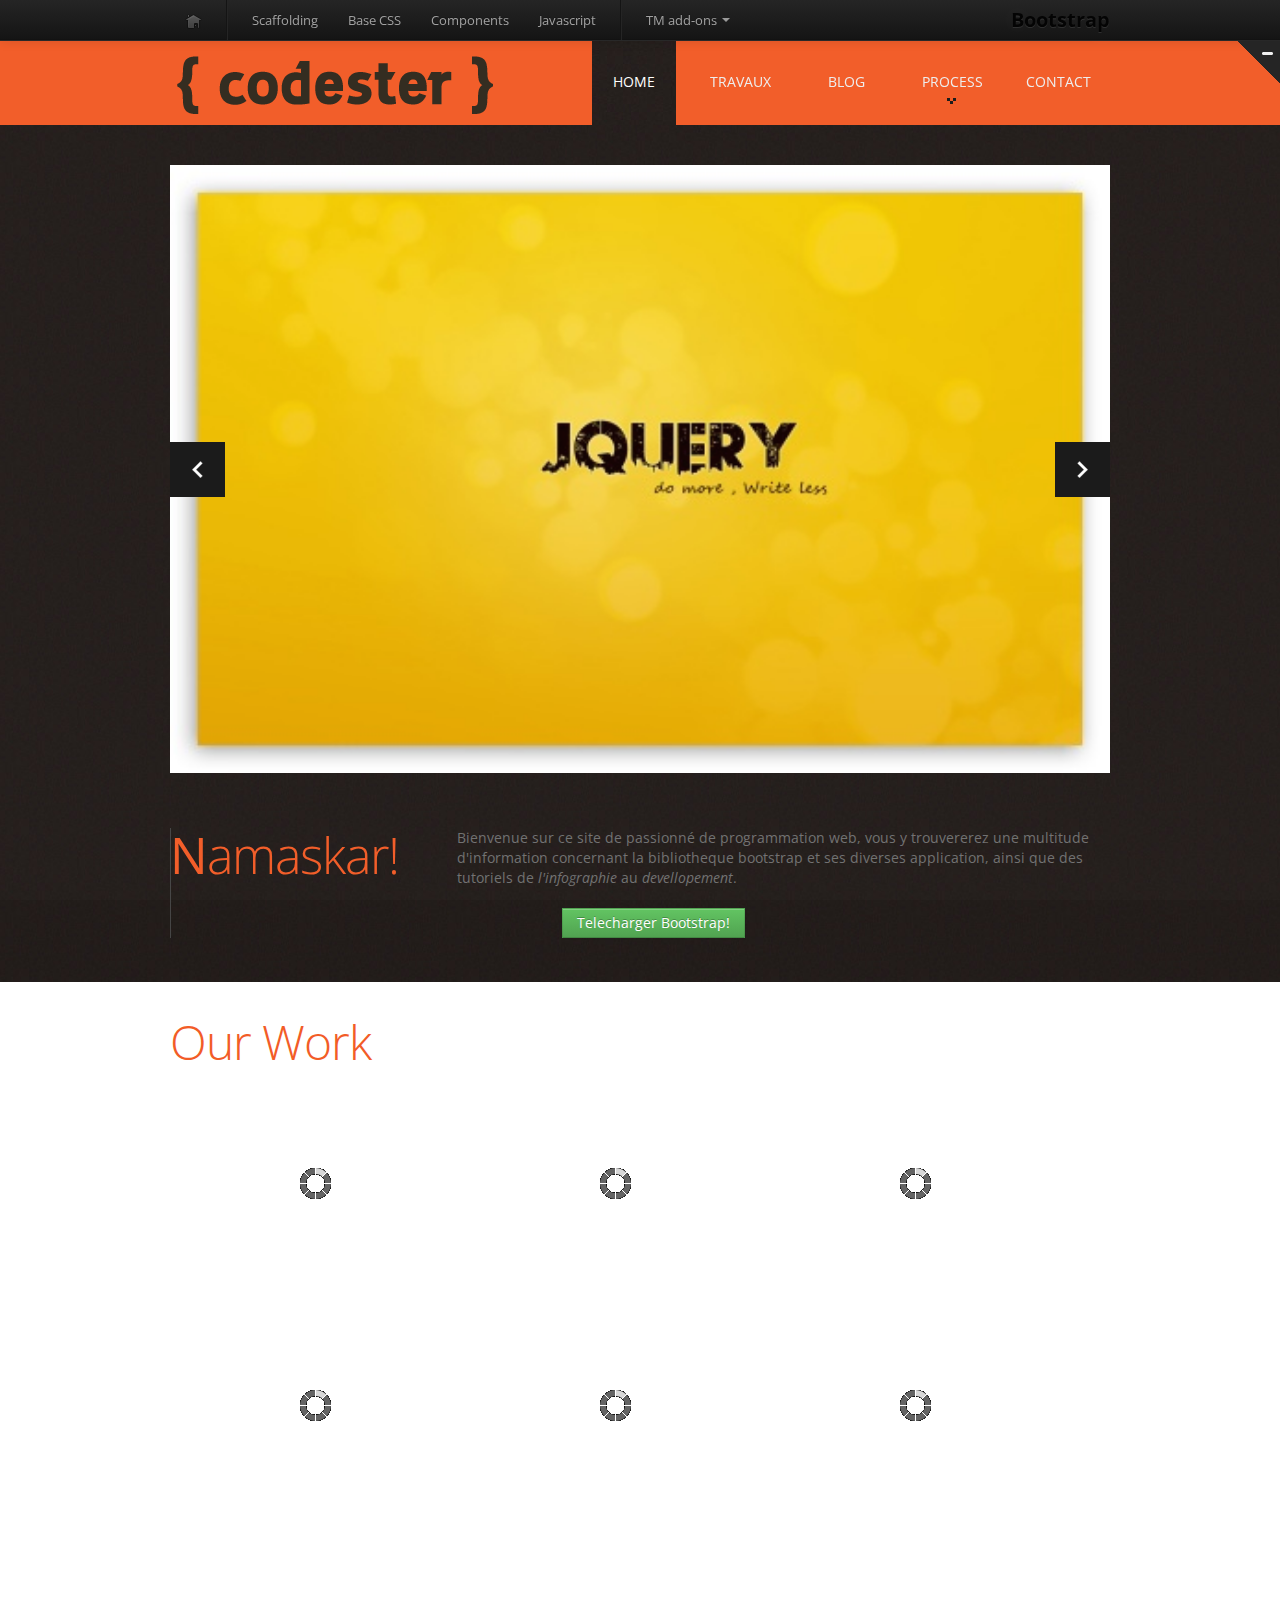
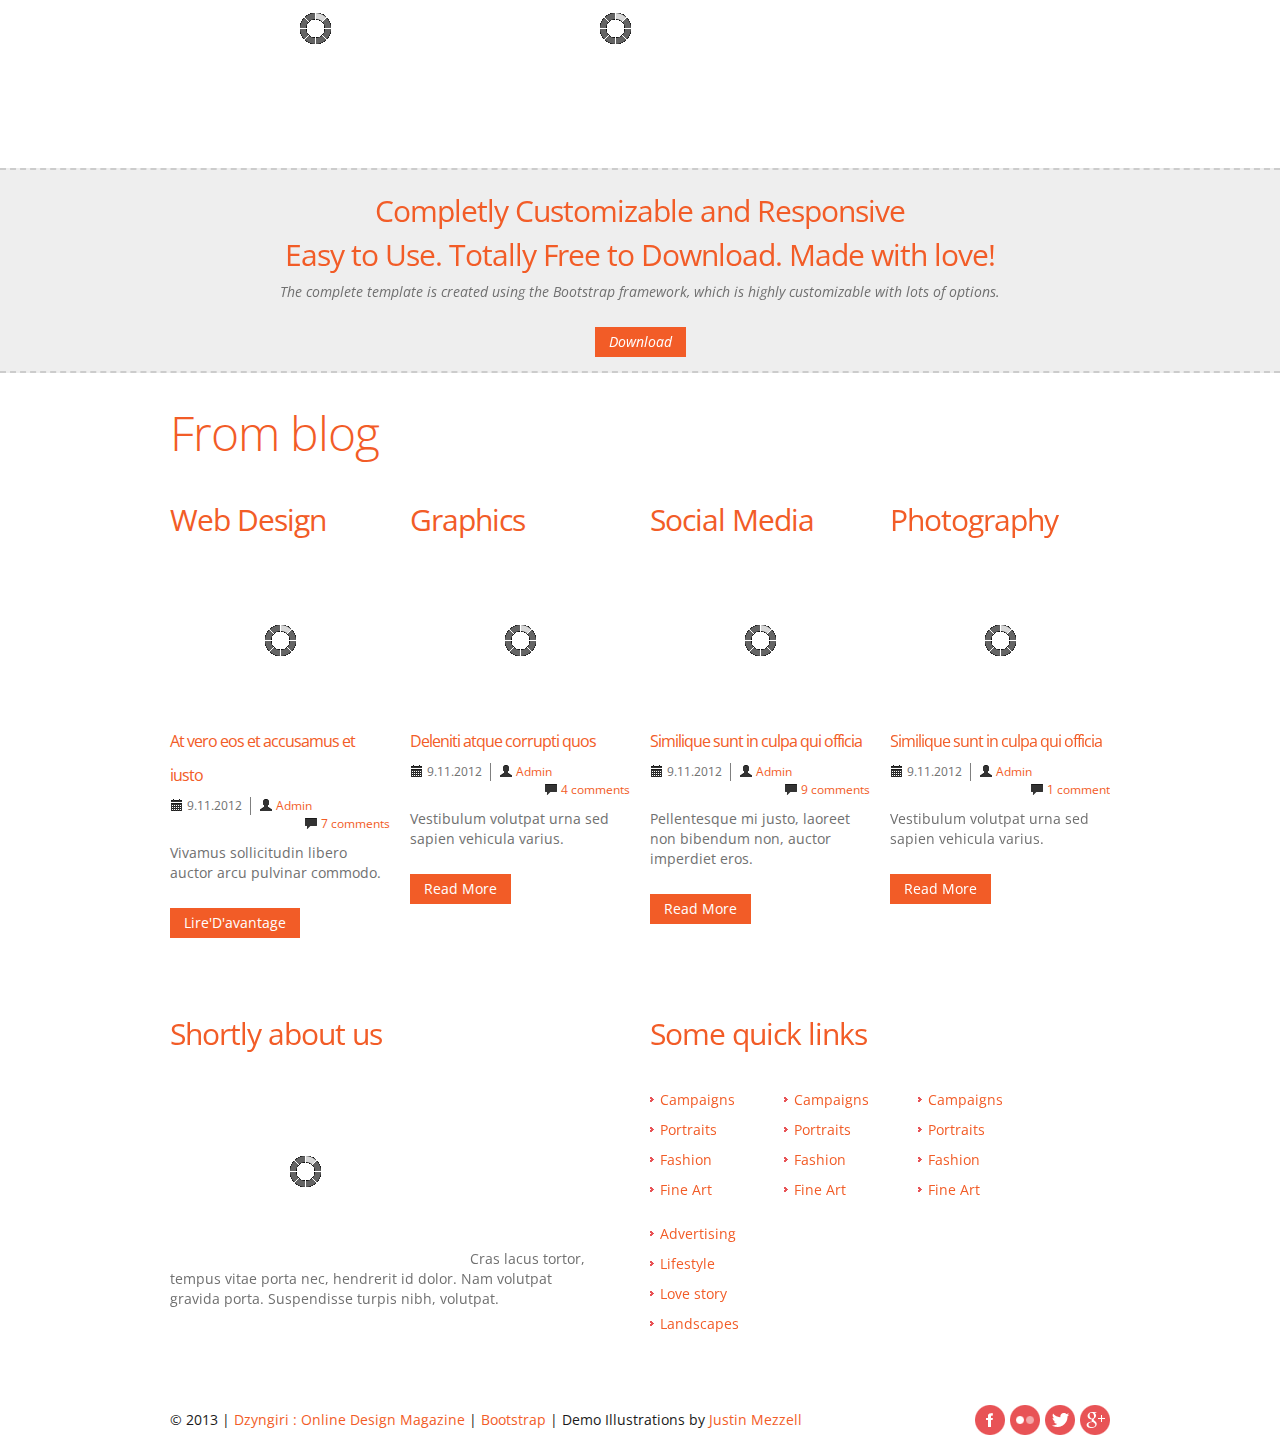
==== commit ff2e4b39: "first commit" ====
--- a/codester/index.html
+++ b/codester/index.html
@@ -1,292 +1,292 @@
-<!DOCTYPE html>
-<html lang="en">
-	<head>
-	<title>Codester | Home</title>
-	<meta charset="utf-8">
-	<link rel="icon" href="http://dzyngiri.com/favicon.png" type="image/x-icon">
-    <link rel="shortcut icon" href="http://dzyngiri.com/favicon.png" type="image/x-icon" />
-    <meta name="description" content="Codester is a free responsive Bootstrap template by Dzyngiri">
-    <meta name="keywords" content="free, template, bootstrap, responsive">
-    <meta name="author" content="Inbetwin Networks">  
-	<link rel="stylesheet" href="css/bootstrap.css" type="text/css" media="screen">
-	<link rel="stylesheet" href="css/responsive.css" type="text/css" media="screen">
-	<link rel="stylesheet" href="css/style.css" type="text/css" media="screen">
-	<link rel="stylesheet" href="css/touchTouch.css" type="text/css" media="screen">
-	<link rel="stylesheet" href="css/kwicks-slider.css" type="text/css" media="screen">
-	<link href='http://fonts.googleapis.com/css?family=Open+Sans:400,300' rel='stylesheet' type='text/css'>
-	<script type="text/javascript" src="js/jquery.js"></script>
-    <script type="text/javascript" src="js/superfish.js"></script>
-	<script type="text/javascript" src="js/jquery.flexslider-min.js"></script>
-	<script type="text/javascript" src="js/jquery.kwicks-1.5.1.js"></script>
-	<script type="text/javascript" src="js/jquery.easing.1.3.js"></script>
-	<script type="text/javascript" src="js/jquery.cookie.js"></script>    
-	<script type="text/javascript" src="js/touchTouch.jquery.js"></script>
-	<script type="text/javascript">if($(window).width()>1024){document.write("<"+"script src='js/jquery.preloader.js'></"+"script>");}	</script>
-
-	<script>		
-		 jQuery(window).load(function() {	
-		 $x = $(window).width();		
-	if($x > 1024)
-	{			
-	jQuery("#content .row").preloader();    }	
-		 
-     jQuery('.magnifier').touchTouch();			
-    jQuery('.spinner').animate({'opacity':0},1000,'easeOutCubic',function (){jQuery(this).css('display','none')});	
-  		  }); 
-				
-	</script>
-
-	<!--[if lt IE 8]>
-  		<div style='text-align:center'><a href="http://www.microsoft.com/windows/internet-explorer/default.aspx?ocid=ie6_countdown_bannercode"><img src="http://www.theie6countdown.com/img/upgrade.jpg"border="0"alt=""/></a></div>  
- 	<![endif]-->
-	<!--[if (gt IE 9)|!(IE)]><!-->
-	<!--<![endif]-->
-	<!--[if lt IE 9]>
-    <script src="http://html5shim.googlecode.com/svn/trunk/html5.js"></script>
-    <link rel="stylesheet" href="css/docs.css" type="text/css" media="screen">
-    <link rel="stylesheet" href="css/ie.css" type="text/css" media="screen">
-    <link href='http://fonts.googleapis.com/css?family=Open+Sans:300' rel='stylesheet' type='text/css'>
-    <link href='http://fonts.googleapis.com/css?family=Open+Sans:400' rel='stylesheet' type='text/css'>
-  <![endif]-->
-  
-  <!--Google analytics code-->	  
-	  <script type="text/javascript">
-           var _gaq = _gaq || [];
-          _gaq.push(['_setAccount', 'UA-29231762-1']);
-          _gaq.push(['_setDomainName', 'dzyngiri.com']);
-          _gaq.push(['_trackPageview']);
-        
-          (function() {
-            var ga = document.createElement('script'); ga.type = 'text/javascript'; ga.async = true;
-            ga.src = ('https:' == document.location.protocol ? 'https://ssl' : 'http://www') + '.google-analytics.com/ga.js';
-            var s = document.getElementsByTagName('script')[0]; s.parentNode.insertBefore(ga, s);
-          })();
-      </script>
-</head>
-
-	<body>
-    <div class="spinner"></div> 
-<!-- header start -->
-<header>
-      <div class="container clearfix">
-    <div class="row">
-          <div class="span12">
-        <div class="navbar navbar_">
-              <div class="container">
-            <h1 class="brand brand_"><a href="index.html"><img alt="" src="img/logo.png"> </a></h1>
-            <a class="btn btn-navbar btn-navbar_" data-toggle="collapse" data-target=".nav-collapse_">Menu <span class="icon-bar"></span> </a>
-            <div class="nav-collapse nav-collapse_  collapse">
-                  <ul class="nav sf-menu">
-                <li class="active"><a href="index.html">Home</a></li>
-                <li><a href="work.html">Travaux</a></li>
-                <li><a href="blog.html">Blog</a></li>
-                <li class="sub-menu"><a href="process.html">Process</a>
-                      <ul>
-                    <li><a href="#">Process 01</a></li>
-                    <li><a href="#">Process 02</a></li>
-                    <li><a href="#">Process 03</a></li>
-                  </ul>
-                    </li>
-                <li><a href="contact.html">Contact</a></li>
-              </ul>
-                </div>
-          </div>
-            </div>
-      </div>
-        </div>
-  </div>
-    </header>
-<div class="bg-content">
-      <div class="container">
-    <div class="row">
-          <div class="span12"> 
-        <!-- slider -->
-        <div class="flexslider">
-              <ul class="slides">
-            <li> <img src="img/jquery.jpg" alt="" > </li>
-            <li> <img src="img/parrot.jpg" alt="" > </li>
-            <li> <img src="img/bootstrap.png" alt="" > </li>
-            <li> <img src="img/kali.jpg" alt="" > </li>
-            <li> <img src="img/jQuery2.jpg" alt="" > </li>
-          </ul>
-            </div>
-        <span id="responsiveFlag"></span>
-        <div class="block-slogan">
-              <h2>Namaskar!</h2>
-              <nav>
-            <p>Bienvenue sur ce site de passionné de programmation web, vous y trouvererez une multitude d'information concernant la bibliotheque bootstrap et ses diverses application, ainsi que des tutoriels de <i>l'infographie </i>au <i>devellopement</i>.</p>
-            <p style="text-align:center; padding-top:20px;"><a href="http://getbootstrap.com/getting-started/#download" class="btn btn-success">Telecharger Bootstrap!</a></p>
-
-          </div>
-            </div>
-      </div>
-        </div>
-  </div>
-      
-      <!-- content -->
-      
-      <div id="content" class="content-extra"><div class="ic"></div>
-    <div class="row-1">
-        <div class="container">
-    		<div class="row">
-        <article class="span12">
-        <h4>Our Work</h4>
-         </article>
-        <div class="clear"></div>
-         <ul class="portfolio clearfix">
-                <li class="box"><a href="img/image-blank.png" class="magnifier" ><img alt="" src="img/work/1.jpg"></a></li>
-                <li class="box"><a href="img/image-blank.png" class="magnifier" ><img alt="" src="img/work/2.jpg"></a></li>
-                <li class="box"><a href="img/image-blank.png" class="magnifier" ><img alt="" src="img/work/3.jpg"></a></li>
-                <li class="box"><a href="img/image-blank.png" class="magnifier" ><img alt="" src="img/work/4.jpg"></a></li>
-                <li class="box"><a href="img/image-blank.png" class="magnifier" ><img alt="" src="img/work/5.jpg"></a></li>
-                <li class="box"><a href="img/image-blank.png" class="magnifier" ><img alt="" src="img/work/6.jpg"></a></li>
-                <li class="box"><a href="img/image-blank.png" class="magnifier" ><img alt="" src="img/work/7.jpg"></a></li>
-                <li class="box"><a href="img/image-blank.png" class="magnifier" ><img alt="" src="img/work/8.jpg"></a></li>
-         </ul>
-            </div>
-     	</div>
-    </div>
-    <div class="row-2">
-        <div class="container">
-        	<h3>Completly Customizable and Responsive</h3>
-            <h3>Easy to Use. Totally Free to Download. Made with love!</h3>
-            <p>The complete template is created using the Bootstrap framework, which is highly customizable with lots of options.</p>
-            <a href="#" class="btn btn-1">Download</a>
-      </div>
-        </div>
-    <div class="row-1">
-        <div class="container">
-        <div class="row">
-        <article class="span12">
-        <h4>From blog</h4>
-         </article>
-              <ul class="thumbnails thumbnails-1">
-            <li class="span3">
-                  <div class="thumbnail thumbnail-1">
-                <h3>Web Design</h3>
-                <img  src="img/blog-featured-01.jpg" alt="">
-                <section> 
-                		<a href="#"><h3>At vero eos et accusamus et iusto </h3></a>
-                	    <div class="meta">
-                            <time datetime="2012-11-09" class="date-1"><i class="icon-calendar"></i> 9.11.2012</time>
-                            <div class="name-author"><i class="icon-user"></i> <a href="#">Admin</a></div>
-                            <a href="#" class="comments"><i class="icon-comment"></i> 7 comments</a>
-                        </div> 
-                        <div class="clear"></div>
-                      <p>Vivamus sollicitudin libero auctor arcu pulvinar commodo.</p>
-                      <a href="#" class="btn btn-1">Lire'D'avantage</a> </section>
-              </div>
-                </li>
-            <li class="span3">
-                  <div class="thumbnail thumbnail-1">
-                <h3>Graphics</h3>
-                <img  src="img/blog-featured-02.jpg" alt="">
-                <section> 
-                	  <a href="#"><h3>Deleniti atque corrupti quos</h3></a>
-                        <div class="meta">
-                            <time datetime="2012-11-09" class="date-1"><i class="icon-calendar"></i> 9.11.2012</time>
-                            <div class="name-author"><i class="icon-user"></i> <a href="#">Admin</a></div>
-                            <a href="#" class="comments"><i class="icon-comment"></i> 4 comments</a>
-                        </div>
-                        <div class="clear"></div>            
-                      <p>Vestibulum volutpat urna sed sapien vehicula varius.</p>
-                      <a href="#" class="btn btn-1">Read More</a> </section>
-              </div>
-                </li>
-            <li class="span3">
-                  <div class="thumbnail thumbnail-1">
-                <h3>Social Media</h3>
-                <img  src="img/blog-featured-03.jpg" alt="">
-                <section>
-                	  <a href="#"><h3>Similique sunt in culpa qui officia</h3></a>
-                        <div class="meta">
-                            <time datetime="2012-11-09" class="date-1"><i class="icon-calendar"></i> 9.11.2012</time>
-                            <div class="name-author"><i class="icon-user"></i> <a href="#">Admin</a></div>
-                            <a href="#" class="comments"><i class="icon-comment"></i> 9 comments</a>
-                        </div>
-                        <div class="clear"></div>   
-                      <p>Pellentesque mi justo, laoreet non bibendum non, auctor imperdiet eros.</p>
-                      <a href="#" class="btn btn-1">Read More</a> </section>
-              </div>
-                </li>
-            <li class="span3">
-                  <div class="thumbnail thumbnail-1">
-                <h3 class="title-1 extra">Photography</h3>
-                <img  src="img/blog-featured-04.jpg" alt="">
-                <section> <a href="#"><h3>Similique sunt in culpa qui officia</h3></a>
-                		<div class="meta">
-                            <time datetime="2012-11-09" class="date-1"><i class="icon-calendar"></i> 9.11.2012</time>
-                            <div class="name-author"><i class="icon-user"></i> <a href="#">Admin</a></div>
-                            <a href="#" class="comments"><i class="icon-comment"></i> 1 comment</a>
-                        </div> 
-                        <div class="clear"></div>   
-                      <p>Vestibulum volutpat urna sed sapien vehicula varius.</p>
-                      <a href="#" class="btn btn-1">Read More</a> </section>
-              </div>
-                </li>
-          </ul>
-            </div>
-      </div>
-        </div>
-    
-    <div class="container">
-          <div class="row">
-        <article class="span6">
-              <h3>Shortly about us</h3>
-              <div class="wrapper">
-            <figure class="img-indent"><img src="img/15.jpg " alt="" /></figure>
-            <div class="inner-1 overflow extra">
-                  <div class="txt-1">Mauris scelerisque odio quis leo viverra ac porttitor sem blandit. Sed tincidunt mattis varius. Nunc sodales ipsum nisl, eget lacinia nibh.</div>
-                  Cras lacus tortor, tempus vitae porta nec, hendrerit id dolor. Nam volutpat gravida porta. Suspendisse turpis nibh, volutpat. 
-                </div>
-          </div>
-            </article>
-        <article class="span6">
-              <h3>Some quick links</h3>
-                <div class="wrapper">
-                    <ul class="list list-pad">
-                          <li><a href="#">Campaigns</a></li>
-                          <li><a href="#">Portraits</a></li>
-                          <li><a href="#">Fashion</a></li>
-                          <li><a href="#">Fine Art</a></li>
-                        </ul>
-                    <ul class="list list-pad">
-                          <li><a href="#">Campaigns</a></li>
-                          <li><a href="#">Portraits</a></li>
-                          <li><a href="#">Fashion</a></li>
-                          <li><a href="#">Fine Art</a></li>
-                        </ul>
-                    <ul class="list list-pad">
-                          <li><a href="#">Campaigns</a></li>
-                          <li><a href="#">Portraits</a></li>
-                          <li><a href="#">Fashion</a></li>
-                          <li><a href="#">Fine Art</a></li>
-                        </ul>
-                    <ul class="list">
-                          <li><a href="#">Advertising</a></li>
-                          <li><a href="#">Lifestyle</a></li>
-                          <li><a href="#">Love story</a></li>
-                          <li><a href="#">Landscapes</a></li>
-                    </ul>
-                </div>
-            </article>
-      </div>
-        </div>
-  </div>
-    </div>
-
-<!-- footer -->
-<footer>
-      <div class="container clearfix">
-    <ul class="list-social pull-right">
-          <li><a class="icon-1" href="#"></a></li>
-          <li><a class="icon-2" href="#"></a></li>
-          <li><a class="icon-3" href="#"></a></li>
-          <li><a class="icon-4" href="#"></a></li>
-        </ul>
-    <div class="privacy pull-left">&copy; 2013 | <a href="http://www.dzyngiri.com">Dzyngiri : Online Design Magazine</a> | <a href="http://twitter.github.com/bootstrap/" target="_blank">Bootstrap</a> | Demo Illustrations by <a href="http://justinmezzell.com" target="_blank">Justin Mezzell</a></div>
-  </div>
-    </footer>
-<script type="text/javascript" src="js/bootstrap.js"></script>
-</body>
+<!DOCTYPE html>
+<html lang="en">
+	<head>
+	<title>Codester | Home</title>
+	<meta charset="utf-8">
+	<link rel="icon" href="http://dzyngiri.com/favicon.png" type="image/x-icon">
+    <link rel="shortcut icon" href="http://dzyngiri.com/favicon.png" type="image/x-icon" />
+    <meta name="description" content="Codester is a free responsive Bootstrap template by Dzyngiri">
+    <meta name="keywords" content="free, template, bootstrap, responsive">
+    <meta name="author" content="Inbetwin Networks">  
+	<link rel="stylesheet" href="css/bootstrap.css" type="text/css" media="screen">
+	<link rel="stylesheet" href="css/responsive.css" type="text/css" media="screen">
+	<link rel="stylesheet" href="css/style.css" type="text/css" media="screen">
+	<link rel="stylesheet" href="css/touchTouch.css" type="text/css" media="screen">
+	<link rel="stylesheet" href="css/kwicks-slider.css" type="text/css" media="screen">
+	<link href='http://fonts.googleapis.com/css?family=Open+Sans:400,300' rel='stylesheet' type='text/css'>
+	<script type="text/javascript" src="js/jquery.js"></script>
+    <script type="text/javascript" src="js/superfish.js"></script>
+	<script type="text/javascript" src="js/jquery.flexslider-min.js"></script>
+	<script type="text/javascript" src="js/jquery.kwicks-1.5.1.js"></script>
+	<script type="text/javascript" src="js/jquery.easing.1.3.js"></script>
+	<script type="text/javascript" src="js/jquery.cookie.js"></script>    
+	<script type="text/javascript" src="js/touchTouch.jquery.js"></script>
+	<script type="text/javascript">if($(window).width()>1024){document.write("<"+"script src='js/jquery.preloader.js'></"+"script>");}	</script>
+
+	<script>		
+		 jQuery(window).load(function() {	
+		 $x = $(window).width();		
+	if($x > 1024)
+	{			
+	jQuery("#content .row").preloader();    }	
+		 
+     jQuery('.magnifier').touchTouch();			
+    jQuery('.spinner').animate({'opacity':0},1000,'easeOutCubic',function (){jQuery(this).css('display','none')});	
+  		  }); 
+				
+	</script>
+
+	<!--[if lt IE 8]>
+  		<div style='text-align:center'><a href="http://www.microsoft.com/windows/internet-explorer/default.aspx?ocid=ie6_countdown_bannercode"><img src="http://www.theie6countdown.com/img/upgrade.jpg"border="0"alt=""/></a></div>  
+ 	<![endif]-->
+	<!--[if (gt IE 9)|!(IE)]><!-->
+	<!--<![endif]-->
+	<!--[if lt IE 9]>
+    <script src="http://html5shim.googlecode.com/svn/trunk/html5.js"></script>
+    <link rel="stylesheet" href="css/docs.css" type="text/css" media="screen">
+    <link rel="stylesheet" href="css/ie.css" type="text/css" media="screen">
+    <link href='http://fonts.googleapis.com/css?family=Open+Sans:300' rel='stylesheet' type='text/css'>
+    <link href='http://fonts.googleapis.com/css?family=Open+Sans:400' rel='stylesheet' type='text/css'>
+  <![endif]-->
+  
+  <!--Google analytics code-->	  
+	  <script type="text/javascript">
+           var _gaq = _gaq || [];
+          _gaq.push(['_setAccount', 'UA-29231762-1']);
+          _gaq.push(['_setDomainName', 'dzyngiri.com']);
+          _gaq.push(['_trackPageview']);
+        
+          (function() {
+            var ga = document.createElement('script'); ga.type = 'text/javascript'; ga.async = true;
+            ga.src = ('https:' == document.location.protocol ? 'https://ssl' : 'http://www') + '.google-analytics.com/ga.js';
+            var s = document.getElementsByTagName('script')[0]; s.parentNode.insertBefore(ga, s);
+          })();
+      </script>
+</head>
+
+	<body>
+    <div class="spinner"></div> 
+<!-- header start -->
+<header>
+      <div class="container clearfix">
+    <div class="row">
+          <div class="span12">
+        <div class="navbar navbar_">
+              <div class="container">
+            <h1 class="brand brand_"><a href="index.html"><img alt="" src="img/logo.png"> </a></h1>
+            <a class="btn btn-navbar btn-navbar_" data-toggle="collapse" data-target=".nav-collapse_">Menu <span class="icon-bar"></span> </a>
+            <div class="nav-collapse nav-collapse_  collapse">
+                  <ul class="nav sf-menu">
+                <li class="active"><a href="index.html">Home</a></li>
+                <li><a href="work.html">Travaux</a></li>
+                <li><a href="blog.html">Blog</a></li>
+                <li class="sub-menu"><a href="process.html">Process</a>
+                      <ul>
+                    <li><a href="#">Process 01</a></li>
+                    <li><a href="#">Process 02</a></li>
+                    <li><a href="#">Process 03</a></li>
+                  </ul>
+                    </li>
+                <li><a href="contact.html">Contact</a></li>
+              </ul>
+                </div>
+          </div>
+            </div>
+      </div>
+        </div>
+  </div>
+    </header>
+<div class="bg-content">
+      <div class="container">
+    <div class="row">
+          <div class="span12"> 
+        <!-- slider -->
+        <div class="flexslider">
+              <ul class="slides">
+            <li> <img src="img/jquery.jpg" alt="" > </li>
+            <li> <img src="img/parrot.jpg" alt="" > </li>
+            <li> <img src="img/bootstrap.png" alt="" > </li>
+            <li> <img src="img/kali.jpg" alt="" > </li>
+            <li> <img src="img/jQuery2.jpg" alt="" > </li>
+          </ul>
+            </div>
+        <span id="responsiveFlag"></span>
+        <div class="block-slogan">
+              <h2>Namaskar!</h2>
+              <nav>
+            <p>Bienvenue sur ce site de passionné de programmation web, vous y trouvererez une multitude d'information concernant la bibliotheque bootstrap et ses diverses application, ainsi que des tutoriels de <i>l'infographie </i>au <i>devellopement</i>.</p>
+            <p style="text-align:center; padding-top:20px;"><a href="http://getbootstrap.com/getting-started/#download" class="btn btn-success">Telecharger Bootstrap!</a></p>
+
+          </div>
+            </div>
+      </div>
+        </div>
+  </div>
+      
+      <!-- content -->
+      
+      <div id="content" class="content-extra"><div class="ic"></div>
+    <div class="row-1">
+        <div class="container">
+    		<div class="row">
+        <article class="span12">
+        <h4>Our Work</h4>
+         </article>
+        <div class="clear"></div>
+         <ul class="portfolio clearfix">
+                <li class="box"><a href="img/image-blank.png" class="magnifier" ><img alt="" src="img/work/1.jpg"></a></li>
+                <li class="box"><a href="img/image-blank.png" class="magnifier" ><img alt="" src="img/work/2.jpg"></a></li>
+                <li class="box"><a href="img/image-blank.png" class="magnifier" ><img alt="" src="img/work/3.jpg"></a></li>
+                <li class="box"><a href="img/image-blank.png" class="magnifier" ><img alt="" src="img/work/4.jpg"></a></li>
+                <li class="box"><a href="img/image-blank.png" class="magnifier" ><img alt="" src="img/work/5.jpg"></a></li>
+                <li class="box"><a href="img/image-blank.png" class="magnifier" ><img alt="" src="img/work/6.jpg"></a></li>
+                <li class="box"><a href="img/image-blank.png" class="magnifier" ><img alt="" src="img/work/7.jpg"></a></li>
+                <li class="box"><a href="img/image-blank.png" class="magnifier" ><img alt="" src="img/work/8.jpg"></a></li>
+         </ul>
+            </div>
+     	</div>
+    </div>
+    <div class="row-2">
+        <div class="container">
+        	<h3>Completly Customizable and Responsive</h3>
+            <h3>Easy to Use. Totally Free to Download. Made with love!</h3>
+            <p>The complete template is created using the Bootstrap framework, which is highly customizable with lots of options.</p>
+            <a href="#" class="btn btn-1">Download</a>
+      </div>
+        </div>
+    <div class="row-1">
+        <div class="container">
+        <div class="row">
+        <article class="span12">
+        <h4>From blog</h4>
+         </article>
+              <ul class="thumbnails thumbnails-1">
+            <li class="span3">
+                  <div class="thumbnail thumbnail-1">
+                <h3>Web Design</h3>
+                <img  src="img/blog-featured-01.jpg" alt="">
+                <section> 
+                		<a href="#"><h3>At vero eos et accusamus et iusto </h3></a>
+                	    <div class="meta">
+                            <time datetime="2012-11-09" class="date-1"><i class="icon-calendar"></i> 9.11.2012</time>
+                            <div class="name-author"><i class="icon-user"></i> <a href="#">Admin</a></div>
+                            <a href="#" class="comments"><i class="icon-comment"></i> 7 comments</a>
+                        </div> 
+                        <div class="clear"></div>
+                      <p>Vivamus sollicitudin libero auctor arcu pulvinar commodo.</p>
+                      <a href="#" class="btn btn-1">Lire'D'avantage</a> </section>
+              </div>
+                </li>
+            <li class="span3">
+                  <div class="thumbnail thumbnail-1">
+                <h3>Graphics</h3>
+                <img  src="img/blog-featured-02.jpg" alt="">
+                <section> 
+                	  <a href="#"><h3>Deleniti atque corrupti quos</h3></a>
+                        <div class="meta">
+                            <time datetime="2012-11-09" class="date-1"><i class="icon-calendar"></i> 9.11.2012</time>
+                            <div class="name-author"><i class="icon-user"></i> <a href="#">Admin</a></div>
+                            <a href="#" class="comments"><i class="icon-comment"></i> 4 comments</a>
+                        </div>
+                        <div class="clear"></div>            
+                      <p>Vestibulum volutpat urna sed sapien vehicula varius.</p>
+                      <a href="#" class="btn btn-1">Read More</a> </section>
+              </div>
+                </li>
+            <li class="span3">
+                  <div class="thumbnail thumbnail-1">
+                <h3>Social Media</h3>
+                <img  src="img/blog-featured-03.jpg" alt="">
+                <section>
+                	  <a href="#"><h3>Similique sunt in culpa qui officia</h3></a>
+                        <div class="meta">
+                            <time datetime="2012-11-09" class="date-1"><i class="icon-calendar"></i> 9.11.2012</time>
+                            <div class="name-author"><i class="icon-user"></i> <a href="#">Admin</a></div>
+                            <a href="#" class="comments"><i class="icon-comment"></i> 9 comments</a>
+                        </div>
+                        <div class="clear"></div>   
+                      <p>Pellentesque mi justo, laoreet non bibendum non, auctor imperdiet eros.</p>
+                      <a href="#" class="btn btn-1">Read More</a> </section>
+              </div>
+                </li>
+            <li class="span3">
+                  <div class="thumbnail thumbnail-1">
+                <h3 class="title-1 extra">Photography</h3>
+                <img  src="img/blog-featured-04.jpg" alt="">
+                <section> <a href="#"><h3>Similique sunt in culpa qui officia</h3></a>
+                		<div class="meta">
+                            <time datetime="2012-11-09" class="date-1"><i class="icon-calendar"></i> 9.11.2012</time>
+                            <div class="name-author"><i class="icon-user"></i> <a href="#">Admin</a></div>
+                            <a href="#" class="comments"><i class="icon-comment"></i> 1 comment</a>
+                        </div> 
+                        <div class="clear"></div>   
+                      <p>Vestibulum volutpat urna sed sapien vehicula varius.</p>
+                      <a href="#" class="btn btn-1">Read More</a> </section>
+              </div>
+                </li>
+          </ul>
+            </div>
+      </div>
+        </div>
+    
+    <div class="container">
+          <div class="row">
+        <article class="span6">
+              <h3>Shortly about us</h3>
+              <div class="wrapper">
+            <figure class="img-indent"><img src="img/15.jpg " alt="" /></figure>
+            <div class="inner-1 overflow extra">
+                  <div class="txt-1">Mauris scelerisque odio quis leo viverra ac porttitor sem blandit. Sed tincidunt mattis varius. Nunc sodales ipsum nisl, eget lacinia nibh.</div>
+                  Cras lacus tortor, tempus vitae porta nec, hendrerit id dolor. Nam volutpat gravida porta. Suspendisse turpis nibh, volutpat. 
+                </div>
+          </div>
+            </article>
+        <article class="span6">
+              <h3>Some quick links</h3>
+                <div class="wrapper">
+                    <ul class="list list-pad">
+                          <li><a href="#">Campaigns</a></li>
+                          <li><a href="#">Portraits</a></li>
+                          <li><a href="#">Fashion</a></li>
+                          <li><a href="#">Fine Art</a></li>
+                        </ul>
+                    <ul class="list list-pad">
+                          <li><a href="#">Campaigns</a></li>
+                          <li><a href="#">Portraits</a></li>
+                          <li><a href="#">Fashion</a></li>
+                          <li><a href="#">Fine Art</a></li>
+                        </ul>
+                    <ul class="list list-pad">
+                          <li><a href="#">Campaigns</a></li>
+                          <li><a href="#">Portraits</a></li>
+                          <li><a href="#">Fashion</a></li>
+                          <li><a href="#">Fine Art</a></li>
+                        </ul>
+                    <ul class="list">
+                          <li><a href="#">Advertising</a></li>
+                          <li><a href="#">Lifestyle</a></li>
+                          <li><a href="#">Love story</a></li>
+                          <li><a href="#">Landscapes</a></li>
+                    </ul>
+                </div>
+            </article>
+      </div>
+        </div>
+  </div>
+    </div>
+
+<!-- footer -->
+<footer>
+      <div class="container clearfix">
+    <ul class="list-social pull-right">
+          <li><a class="icon-1" href="#"></a></li>
+          <li><a class="icon-2" href="#"></a></li>
+          <li><a class="icon-3" href="#"></a></li>
+          <li><a class="icon-4" href="#"></a></li>
+        </ul>
+    <div class="privacy pull-left">&copy; 2013 | <a href="http://www.dzyngiri.com">Dzyngiri : Online Design Magazine</a> | <a href="http://twitter.github.com/bootstrap/" target="_blank">Bootstrap</a> | Demo Illustrations by <a href="http://justinmezzell.com" target="_blank">Justin Mezzell</a></div>
+  </div>
+    </footer>
+<script type="text/javascript" src="js/bootstrap.js"></script>
+</body>
 </html>--- a/codester/css/style.css
+++ b/codester/css/style.css
@@ -1,1301 +1,1301 @@
-@import url(http://fonts.googleapis.com/css?family=Dorsa);
-@charset "utf-8";
-/* CSS Document */
-a[href^="tel:"] {
-  color: inherit;
-  text-decoration: none;
-}
-.color-1 {
-  color: #efedef;
-}
-.img-indent {
-  margin: 0px 30px 0 0;
-  float: left;
-}
-.img-indent1 {
-  margin: 1px 29px 16px 0;
-  float: left;
-}
-.wrapper {
-  width: 100%;
-  overflow: hidden;
-}
-.center {
-  text-align: center;
-}
-.spinner {
-  position: fixed;
-  left: 0px;
-  top: 0px;
-  width: 100%;
-  height: 100%;
-  z-index: 9999;
-  background: url(../img/spinner.gif) 50% 50% no-repeat #fff;
-}
-.preloader {
-  background: url(../img/loader.gif) center center no-repeat;
-}
-.clear {
-  clear: both;
-  line-height: 0;
-  font-size: 0;
-  overflow: hidden;
-  height: 0;
-  width: 100%;
-}
-.m-top {
-  margin-top: -7px;
-}
-.overflow.extra {
-  overflow: visible;
-}
-.left-0 {
-  margin-left: 0 !important;
-}
-.overflow {
-  overflow: hidden;
-}
-.inner-1 {
-  padding-right: 30px;
-}
-/*------ header ------- */
-header {
-  /*padding: 30px 0 29px;*/
-  z-index: 50;
-  background: #F25C27 /*url(../img/header-bg.png) repeat*/;
-}
-/* navbar */
-.navbar_ {
-  margin: 0;
-  position: relative;
-}
-.navbar_ .navbar-inner_ {
-  padding: 0;
-  margin: 0;
-  border: none;
-  min-height: inherit;
-  filter: progid:DXImageTransform.Microsoft.gradient(enabled = false);
-}
-/*nav*/
-.navbar_ .container {
-  position: relative;
-}
-.nav-collapse_ {
-  padding: 0;
-  z-index: 10;
-  float: right;
-}
-.nav-collapse_ .nav li {
-  margin: 0;
-  padding: 0;
-  position: relative;
-  zoom: 1;
-}
-.nav-collapse_ .nav > li {
-  -webkit-box-shadow: none;
-  -moz-box-shadow: none;
-  box-shadow: none;
-  background: none;
-  margin-left: 22px;
-}
-.nav-collapse_ .nav li a {
-  text-shadow: none;
-  text-decoration: none;
-  -webkit-transition: all 0.3s ease-in-out;
-  -moz-transition: all 0.3s ease-in-out;
-  -o-transition: all 0.3s ease-in-out;
-  transition: all 0.3s ease-in-out;
-  -webkit-box-shadow: none;
-  -moz-box-shadow: none;
-  box-shadow: none;
-  text-transform: uppercase;
-  font-family: 'Open Sans', sans-serif;
-  font-size: 14px;
-  line-height: 22px;
-  text-align: center;
-  font-weight: normal;
-  color: #eee;
-  outline:none;
-}
-.nav-collapse_ .nav > li > a {
-  margin: 0;
-  padding: 30px 0 32px;
-  display: block;
-  background: none;
-  position: relative;
-  z-index: 20;
-  width: 84px;
- /* -webkit-border-radius: 44px;
-  -moz-border-radius: 44px;
-  border-radius: 44px;*/
-}
-.nav-collapse_ .nav > li > a .sf-sub-indicator {
-  position: absolute;
-  width: 9px;
-  height: 6px;
-  background: url(../img/indicator1.png) no-repeat 0 0;
-  left: 50%;
-  bottom: 21px;
-  margin-left: -5px;
-  -webkit-box-shadow: none;
-  -moz-box-shadow: none;
-  box-shadow: none;
-  -webkit-border-radius: none;
-  -moz-border-radius: none;
-  border-radius: none;
-}
-.nav-collapse_ .nav > li.sfHover > a,
-.nav-collapse_ .nav > li.sfHover > a:hover,
-.nav-collapse_ .nav > li > a:hover,
-.nav-collapse_ .nav > li.active > a,
-.nav-collapse_ .nav > li.active > a:hover {
-  background:url("../img/bg-content.jpg") repeat scroll 50% 50% transparent;
-  color: #ffffff;
-  -webkit-box-shadow: none;
-  -moz-box-shadow: none;
-  box-shadow: none;
-}
-.nav-collapse_ .nav > li.sfHover > a .sf-sub-indicator,
-.nav-collapse_ .nav > li.active > a .sf-sub-indicator {
-  background-position: 0 bottom;
-}
-.sub-menu > a {
-  position: relative;
-}
-.nav-collapse_ .nav ul {
-  position: absolute;
-  display: none;
-  width: 120px;
-  left: -18px;
-  top: 84px;
-  list-style: none;
-  zoom: 1;
-  z-index: 9;
-  background: #000;
-  padding: 12px 0;
-  margin: 0;
-}
-.nav-collapse_ .nav ul li {
-  text-align: center;
-}
-.nav-collapse_ .nav ul li a {
-  padding: 4px 0;
-  display: block;
-  background: none;
-}
-.nav-collapse_ .nav > li > ul li > a:hover,
-.nav-collapse_ .nav > li > ul li.sfHover > a {
-  text-decoration: none;
-  color: #ffffff;
-  background: #F25C27;
-}
-.nav-collapse_ .nav ul .sf-sub-indicator {
-  display: none;
-}
-.nav-collapse_ .nav ul ul li a {
-  color: #ffffff;
-}
-.nav-collapse_ .nav li ul ul li a:hover {
-  text-decoration: none;
-  color: #000000;
-}
-/*------ logo ------- */
-.navbar_ .brand_ {
-  display: block;
-  float: left;
-  font-size: 0;
-  line-height: 0;
-  padding: 12px 0 0 4px;
-  margin: 0;
-}
-.navbar_ .brand_ h1 {
-  font-size: 0;
-  line-height: 0;
-}
-/*------ h1, h2, h3, h4, h5, h6 ------- */
-h1,
-h2,
-h3,
-h4,
-h5,
-h6 {
-  text-transform: none;
-  color: #F25C27;
-  font-family: 'Open Sans', sans-serif;
-  font-weight: 300;
-  letter-spacing: -1px;
-}
-h1 {
-  font-size: 70px;
-  line-height: 74px;
-}
-header h1 {
-  padding: 0;
-  margin: 0;
-}
-h2 {
-  font-size: 50px;
-  line-height: 52px;
-}
-h3 {
-  font-size: 30px;
-  line-height: 34px;
-  margin: 32px 0 15px;
-  font-weight: normal;
-}
-.content-extra h3 {
-  margin:25px 0;
-}
-h4 {
-  font-size: 48px;
-  line-height: 50px;
-  margin: 21px 0 20px;
-}
-h5 {
-  font-size: 18px;
-  color: #939393;
-  font-weight: 600;
-  letter-spacing: -1px;
-}
-p {
-  padding-bottom: 25px;
-  margin: 0;
-}
-/*--- header end ------*/
-/*------ content ------- */
-#content {
-  position: relative;
-  padding: 0 0 40px;
-}
-.bg-content {
-  background: url(../img/bg-content.jpg) 50% 50%;
-}
-.block-slogan {
-  overflow: hidden;
-  padding-bottom: 44px;
-}
-.block-slogan h2:first-letter {
-  color: #F25C27;
-  font-weight: normal;
-}
-.block-slogan h2 {
-  float: left;
-  margin: 0;
-  padding-right: 58px;
-  line-height: 54px;
-}
-.block-slogan p {
-  border-left: 1px solid #454545;
-  padding: 0 0 0 26px;
-}
-.block-slogan div {
-  overflow: hidden;
-}
-.row-1, .row-2 {
-  background: #fff;
-  padding: 14px 0;
-}
-.row-2 {
-	background:#eee;
-	text-align:center;
-	border-top:2px dashed #ccc;
-	border-bottom:2px dashed #ccc;
-	font-style:italic;}
-.row-2 h3 {
-	margin:10px 0;
-	font-style:normal;}	
-.ic {
-  border:0;
-  float:right;
-  background:#fff;
-  color:#f00;
-  width:50%;
-  line-height:10px;
-  font-size:10px;
-  margin:-220% 0 0 0;
-  overflow:hidden;
-  padding:0
-}
-/*------ thumbnails-1 ------- */
-.thumbnails-1 {
-  margin: 0;
-  list-style: outside none;
-}
-.thumbnails-1 > li {
-  margin-bottom: 40px;
-}
-.thumbnails-1 .thumbnail-1 {
-  border: none;
-  -webkit-border-radius: 0;
-  -moz-border-radius: 0;
-  border-radius: 0;
-  -webkit-box-shadow: none;
-  -moz-box-shadow: none;
-  box-shadow: none;
-  padding: 0;
-  line-height: 20px;
-}
-.thumbnails-1 .thumbnail-1 section {
-  padding-top: 5px;
-}
-.thumbnails-1 .thumbnail-1 section h3 {
-  color:#F25C27;
-  font-weight: normal;
-  font-size:16px;
-  margin:0 0 5px;
-}
-.border-horiz {
-  background: url(../img/border-horiz.gif) repeat-x 0 0;
-  height: 2px;
-  margin: 16px 0 0;
-}
-.border-horiz.extra {
-  margin-bottom: 10px;
-}
-.txt-1 {
-  color: #ffffff;
-  padding: 3px 0 10px;
-}
-/*------ list-services ------- */
-.list-services .thumbnail-1 {
-  background: #000000;
-  padding: 10px;
-}
-.list-services a {
-  margin-bottom: 10px;
-  display: inline-block;
-}
-.list-services p {
-  padding-bottom: 20px;
-}
-.list-services section {
-  padding: 0 20px;
-  text-align:center;
-}
-.list-services li {
-  margin-bottom: 30px;
-}
-.quote-1 {
-  border: medium none;
-  color: #7f7f7f;
-  display: block;
-  margin: 0;
-  padding: 0;
-  position: relative;
-}
-.badge {
-  font-size: 41px;
-  line-height: 44px;
-  width: 67px;
-  text-shadow: 1px 1px #e8eaea;
-  text-align: center;
-  -webkit-border-radius: 36px;
-  -moz-border-radius: 36px;
-  border-radius: 36px;
-  background: #d1cfd0;
-  -webkit-box-shadow: 1px 1px #dddcde;
-  -moz-box-shadow: 1px 1px #dddcde;
-  box-shadow: 1px 1px #dddcde;
-  float: left;
-  margin-right: 18px;
-  color: #1a1a1a;
-  padding: 11px 0;
-  border-right: 1px solid #eaedee;
-  border-bottom: 1px solid #eaedee;
-}
-/*------ lists ------- */
-/*------ list ------- */
-.list.extra {
-  width: 100%;
-  margin: 0;
-  float: none;
-  padding-top: 5px;
-}
-.list.extra2 {
-  width: 170px;
-  padding-top: 5px;
-}
-.list-pad {
-  padding-right: 28px;
-}
-.list {
-  list-style: none outside;
-  padding-top: 14px;
-  float: left;
-  width: 106px;
-  margin: 0;
-}
-.list li {
-  background: url(../img/marker-1.png) no-repeat 0 7px;
-  padding-left: 10px;
-  padding-bottom: 10px;
-}
-.list li.last {
-  padding-bottom: 0;
-}
-.list.extra1 a,
-.list.extra2 a {
-  color: #7f7f7f;
-}
-.list.extra1 a:hover,
-.list.extra2 a:hover {
-  color: #F25C27;
-}
-.list li a {
-  color: #F25C27;
-  display: inline-block;
-}
-.list li a:hover {
-  text-decoration: none;
-  color: #ffffff;
-}
-/*----------- list-photo--------------*/
-.list-photo {
-  list-style: none outside;
-  margin: 0;
-  overflow: hidden;
-  margin-left: -30px;
-}
-.list-photo li {
-  float: left;
-  margin: 0 0 30px 30px;
-}
-/*----------- .portfolio --------------*/
-.portfolio {
-  list-style: none outside;
-  margin: 0;
-}
-.portfolio li {
-  float: left;
-  margin: 0 0 30px 30px;
-}
-.magnifier {
-  opacity: 1;
-  position: relative;
-  height: auto;
-  display: block;
-  -webkit-transition: all 0.3s ease;
-  -moz-transition: all 0.3s ease;
-  -o-transition: all 0.3s ease;
-  transition: all 0.3s ease;
-}
-.magnifier:hover {
-  opacity: 0.7;
-}
-.magnifier:after {
-  content: '';
-  display: block;
-  width: 100%;
-  height: 100%;
-  position: absolute;
-  opacity: 0;
-  left: 0;
-  top: 0;
-  background: url('../img/magnifier.png') center center no-repeat #000000;
-  -webkit-transition: all 0.3s ease;
-  -moz-transition: all 0.3s ease;
-  -o-transition: all 0.3s ease;
-  transition: all 0.3s ease;
-}
-.magnifier:hover:after {
-  opacity: 0.6;
-}
-/*----------- .list-blog --------------*/
-.list-blog {
-  list-style: none outside;
-  margin: 0;
-}
-.list-blog li {
-  background: url(../img/border-horiz.gif) repeat-x 0 bottom;
-  padding-bottom: 40px;
-  margin-top: 32px;
-}
-.list-blog li.last {
-  background: none;
-}
-.list-blog h3 {
-  margin-bottom: 6px;
-  margin-top: 0;
-}
-.list-blog img {
-  margin: 21px 0 24px;
-}
-.meta {
-	margin-bottom: 10px;
-    overflow: hidden;}
-.meta a:hover {
-	color:#F25C27;
-	text-decoration:underline;}
-.date-1 {
-  float: left;
-  border-right: 1px solid #7f7f7f;
-  line-height: 18px;
-  padding-right: 8px;
-  font-size:12px;
-}
-.name-author {
-  float: left;
-  line-height: 18px;
-  padding-left: 8px;
-  font-size:12px;
-}
-.name-author a {
-  text-decoration: none;
-  outline:none;
-}
-.comments {
-  float: right;
-  line-height: 18px;
-  text-decoration: none;
-  font-size:12px;
-}
-/*----------- search --------------*/
-/* search-form */
-#search {
-  margin: 0;
-  padding: 10px 0 0;
-  overflow: hidden;
-}
-#search input {
-  background: #ffffff;
-  border: none;
-  -webkit-box-shadow: none;
-  -moz-box-shadow: none;
-  box-shadow: none;
-  line-height: 21px !important;
-  width: 260px;
-  float: left;
-  margin: 0px 10px 0 0;
-  padding: 4px 12px 5px;
-  font-size: 14px;
-  height: 30px;
-  -webkit-border-radius: 0;
-  -moz-border-radius: 0;
-  border-radius: 0;
-  -webkit-box-sizing: border-box;
-  -moz-box-sizing: border-box;
-  box-sizing: border-box;
-}
-#search input:focus {
-  -webkit-box-shadow: none;
-  -moz-box-shadow: none;
-  box-shadow: none;
-}
-#search a {
-  float: left;
-}
-/***** map *****/
-.map {
-  margin: 0 0 25px;
-  padding-top: 10px;
-  line-height: 0;
-}
-.map iframe {
-  border: none;
-  width: 100%;
-  height: 370px;
-}
-/*------ mail & address------- */
-.address-1 {
-  overflow: hidden;
-}
-.address-1 strong {
-  color: #7f7f7f;
-  display: block;
-  font-weight: normal;
-}
-.address-1 span {
-  display: inline-block;
-  width: 80px;
-  color: #ffffff;
-}
-.mail-1 {
-  text-decoration: underline;
-  color: #F25C27;
-}
-.mail-1:hover {
-  text-decoration: none;
-}
-.mail-2 {
-  text-align: right;
-}
-.mail-2 a {
-  color: #3c3c3c;
-}
-.mail-2 a:hover {
-  text-decoration: underline;
-}
-/***** contact form *****/
-#contact-form {
-  position: relative;
-  vertical-align: top;
-  z-index: 1;
-  margin: 0 0 20px;
-  padding-top: 10px;
-}
-#contact-form fieldset {
-  border: none;
-  padding: 0;
-  width: 100%;
-  overflow: hidden;
-}
-#contact-form label {
-  display: inline-block;
-  min-height: 40px;
-  position: relative;
-  margin: 0;
-}
-#contact-form .message {
-  min-height: 343px;
-  width: 100%;
-}
-#contact-form input,
-#contact-form textarea {
-	font-family: 'Open Sans', sans-serif;
-	padding: 5px;
-	margin: 0;
-	font-size: 14px;
-	line-height: 20px !important;
-	color: #7f7f7f;
-	background: none;
-	outline: none;
-	width: 400px;
-	border: none;
-	-webkit-box-shadow: none;
-	-moz-box-shadow: none;
-	box-shadow: none;
-	-webkit-border-radius: 0;
-	-moz-border-radius: 0;
-	border-radius: 0;
-	-webkit-box-sizing: border-box;
-	-moz-box-sizing: border-box;
-	box-sizing: border-box;
-	border-bottom: 1px dashed #F25C27;
-}
-#contact-form input {
-  height: 30px;
-}
-#contact-form input:focus,
-#contact-form textarea:focus {
-  -webkit-box-shadow: none;
-  -moz-box-shadow: none;
-  box-shadow: none;
-}
-#contact-form .area .error {
-  float: none;
-}
-#contact-form textarea {
-  width: 100%;
-  height: 323px;
-  resize: none;
-  overflow: auto;
-}
-#contact-form .success {
-  display: none;
-  margin-bottom: 20px;
-  color: #000000;
-  font-size: 14px;
-  line-height: 16px;
-  position: relative;
-  background: #ffffff;
-  padding: 12px 14px;
-  text-transform: none;
-}
-#contact-form .error,
-#contact-form .empty {
-  color: #f00;
-  font-size: 11px;
-  line-height: 1.27em;
-  display: none;
-  overflow: hidden;
-  margin-bottom: 5px;
-  padding: 2px 4px 6px 4px;
-  text-transform: none;
-}
-.buttons-wrapper {
-  position: relative;
-}
-.buttons-wrapper a {
-  margin-right: 10px;
-  cursor: pointer;
-}
-.buttons-wrapper a:hover {
-  text-decoration: none;
-}
-/*----------- buttons & links--------------*/
-.btn-1 {
-  color: #fff;
-  background: #F25C27;
-  padding: 5px 14px;
-  -webkit-border-radius: 0;
-  -moz-border-radius: 0;
-  border-radius: 0;
-  text-shadow: none;
-  border: none;
-  -webkit-box-shadow: none;
-  -moz-box-shadow: none;
-  box-shadow: none;
-  -webkit-transition: all 0.3s ease;
-  -moz-transition: all 0.3s ease;
-  -o-transition: all 0.3s ease;
-  transition: all 0.3s ease;
-}
-.btn-1:hover {
-  color: #fff;
-  background:#DB420E;
-  -webkit-transition: all 0.3s ease;
-  -moz-transition: all 0.3s ease;
-  -o-transition: all 0.3s ease;
-  transition: all 0.3s ease;
-  text-decoration: none;
-}
-/* policy */.policy {
-  position: relative;
-  margin-top: -3px;
-}
-.policy strong {
-  display: block;
-  color: #ffffff;
-  line-height: 16px;
-  padding-bottom: 9px;
-}
-.policy p {
-  color: #7f7f7f;
-  padding-bottom: 21px;
-}
-/* block-404 */.block-404 {
-  background: #ffffff;
-  margin: 40px 0 30px;
-  overflow: hidden;
-}
-.block-404 .img-404 {
-  float: none;
-  width: 100%;
-}
-.box-404 {
-  padding: 42px 10px 0;
-  overflow: hidden;
-}
-.box-404 h2 {
-  color: #F25C27;
-  font-size: 80px;
-  line-height: 84px;
-  font-weight: normal;
-  margin: 0;
-}
-.box-404 h3 {
-  color: #000000;
-  margin: 0 0 21px;
-}
-.box-404 p {
-  padding-bottom: 25px;
-}
-/* search-form 404 */#form-search {
-  overflow: hidden;
-  position: relative;
-}
-#form-search input {
-  background: #e5e5e5;
-  border-top: 1px solid #c3c3c3;
-  border-right: 1px solid #d9d9d9;
-  border-left: 1px solid #d9d9d9;
-  border-bottom: none;
-  -webkit-box-shadow: none;
-  -moz-box-shadow: none;
-  box-shadow: none;
-  line-height: 21px !important;
-  width: 84%;
-  font-size: 14px;
-  margin: 0 10px 0 0;
-  padding: 4px 12px 5px;
-  height: 30px;
-  -webkit-border-radius: 0;
-  -moz-border-radius: 0;
-  border-radius: 0;
-  -webkit-box-sizing: border-box;
-  -moz-box-sizing: border-box;
-  box-sizing: border-box;
-  float: left;
-}
-#form-search input:focus {
-  -webkit-box-shadow: none;
-  -moz-box-shadow: none;
-  box-shadow: none;
-}
-#form-search a {
-  float: left;
-}
-/*--- content end ------*/
-/*------ footer ------- */
-footer {
-  padding:20px 0;
-}
-.privacy {
-  color: #1a1a1a;
-  padding-top: 6px;
-}
-.privacy a {
-  color: #F25C27;
-}
-.list-social {
-  list-style: none outside none;
-  overflow: hidden;
-  margin: 0;
-}
-.list-social a {
-  width: 30px;
-  height: 30px;
-  -webkit-transition: all 0.2s linear;
-  -moz-transition: all 0.2s linear;
-  -o-transition: all 0.2s linear;
-  transition: all 0.2s linear;
-  background-position: 0 0;
-  background-repeat: no-repeat;
-}
-.list-social a.icon-1 {
-  background-image: url(../img/soc-icon-1.png);
-}
-.list-social a.icon-2 {
-  background-image: url(../img/soc-icon-2.png);
-}
-.list-social a.icon-3 {
-  background-image: url(../img/soc-icon-3.png);
-}
-.list-social a.icon-4 {
-  background-image: url(../img/soc-icon-4.png);
-}
-.list-social a.icon-5 {
-  background-image: url(../img/soc-icon-5.png);
-}
-.list-social li {
-  float: left;
-  margin-left: 5px;
-}
-.list-social a:hover {
-  background-position: 0 bottom;
-}
-/*--- footer end ------*/
-@media (min-width: 1300px) {
-  .box-404 {
-    overflow: hidden;
-  }
-  .block-404 .img-404 {
-    width: 770px;
-    height: 393px;
-    float: left;
-  }
-  #search input {
-    width: 286px;
-  }
-  #form-search input {
-    width: 216px;
-  }
-  .box-404 {
-    padding: 42px 50px 0;
-  }
-  .address-1 strong {
-    float: left;
-    width: 154px;
-  }
-  .list-photo li.last {
-    margin-right: 0;
-  }
-  .overflow.extra {
-    overflow: hidden;
-  }
-}
-@media (max-width: 1299px) and (min-width: 979px) {
-  .overflow.extra {
-    overflow: visible;
-  }
-}
-@media (max-width: 1300px) {
-  #search input {
-    width: 200px;
-  }
-}
-@media (max-width: 979px) {
-  #search input {
-    width: 127px;
-  }
-  .block-404 .img-404 {
-    margin-left: 0;
-  }
-  .img-indent1 img {
-    width: 100%;
-  }
-  #contact-form label {
-    display: block;
-  }
-  #contact-form input,
-  #contact-form textarea {
-    width: 100%;
-  }
-  .inner-1 {
-    padding: 0;
-  }
-  .block-slogan h2 {
-    padding-right: 30px;
-  }
-}
-@media (min-width: 768px) and (max-width: 979px) {
-  .navbar_ .btn {
-    display: none !important;
-  }
-  /* navbar */
-  .navbar_ {
-    margin: 0;
-    position: relative;
-  }
-  .navbar_ .navbar-inner_ {
-    padding: 0;
-    margin: 0;
-    border: none;
-    min-height: inherit;
-    filter: progid:DXImageTransform.Microsoft.gradient(enabled = false);
-  }
-  /*nav*/
-  .navbar_ .container {
-    position: relative;
-  }
-  .nav-collapse_ {
-    height: auto !important;
-    overflow: visible !important;
-    clear: none !important;
-  }
-  .nav-collapse_ .nav > li {
-    float: left !important;
-    margin-left: 10px;
-  }
-  .portfolio {
-    margin-left: -10px;
-  }
-  .portfolio li {
-    margin-left: 30px;
-    width: 45%;
-  }
-  .portfolio li img {
-    width: 100%;
-  }
-  .img-indent {
-    float: none;
-    margin: 0 0 18px 0;
-  }
-  .img-indent img {
-    width: 100%;
-  }
-  #contact-form input,
-  #contact-form textarea {
-    width: 100%;
-  }
-  #form-search input {
-    width: 74%;
-  }
-}
-@media (max-width: 767px) {
-  body {
-    padding: 0;
-  }
-  /* navbar */
-  .nav-collapse_ {
-    padding-top: 0px;
-    padding-right: 0;
-  }
-  .navbar_ .nav-collapse_ {
-    position: absolute;
-    left: auto;
-    top: 62px;
-    right: 0;
-  }
-  .navbar_ .btn {
-    display: inline-block;
-    float: right;
-    background: #F25C27;
-    padding: 18px 0 20px;
-    text-decoration: none;
-    margin: 0;
-    font-size: 20px;
-    line-height: 24px;
-    text-shadow: none;
-    color: #ffffff;
-    -webkit-box-shadow: none;
-    -moz-box-shadow: none;
-    box-shadow: none;
-    border: none;
-    -webkit-border-radius: 0px;
-    -moz-border-radius: 0px;
-    border-radius: 0px;
-    width: 63px;
-    text-align: center;
-    font-weight: normal;
-    position: relative;
-  }
-  .navbar_ .btn:hover {
-    background: #181818;
-    color: #ffffff;
-  }
-  .navbar_ .btn .icon-bar {
-    position: absolute;
-    width: 9px;
-    height: 6px;
-    background: url(../img/indicator.png) no-repeat 0 0;
-    left: 50%;
-    bottom: 12px;
-    margin-left: -5px;
-    -webkit-box-shadow: none;
-    -moz-box-shadow: none;
-    box-shadow: none;
-    -webkit-border-radius: none;
-    -moz-border-radius: none;
-    border-radius: none;
-  }
-  .nav-collapse_ .nav {
-    position: relative;
-    zoom: 1;
-    z-index: 999;
-    width: 113px;
-    background:url("../img/bg-content.jpg") repeat scroll 50% 50% transparent;
-    padding: 12px 0;
-    margin: 0;
-    -webkit-border-radius: 0;
-    -moz-border-radius: 0;
-    border-radius: 0;
-  }
-  .nav-collapse_ .nav li {
-    background: none;
-    margin: 0;
-    padding: 0;
-    display: block;
-    width: 100%;
-    text-align: center;
-  }
-  .nav-collapse_ .nav li a {
-    display: block;
-    font-weight: normal;
-    padding: 0;
-    -webkit-border-radius: 0;
-    -moz-border-radius: 0;
-    border-radius: 0;
-    width: 100%;
-    padding: 8px 0;
-    font-weight: normal;
-  }
-  .nav-collapse_ .nav > li.sfHover,
-  .nav-collapse_ .nav > li:hover,
-  .nav-collapse_ .nav > li.active,
-  .nav-collapse_ .nav > li.active {
-    background: none;
-  }
-  .nav-collapse_ .nav > li.sfHover > a,
-  .nav-collapse_ .nav > li.sfHover > a:hover,
-  .nav-collapse_ .nav > li > a:hover,
-  .nav-collapse_ .nav > li.ac